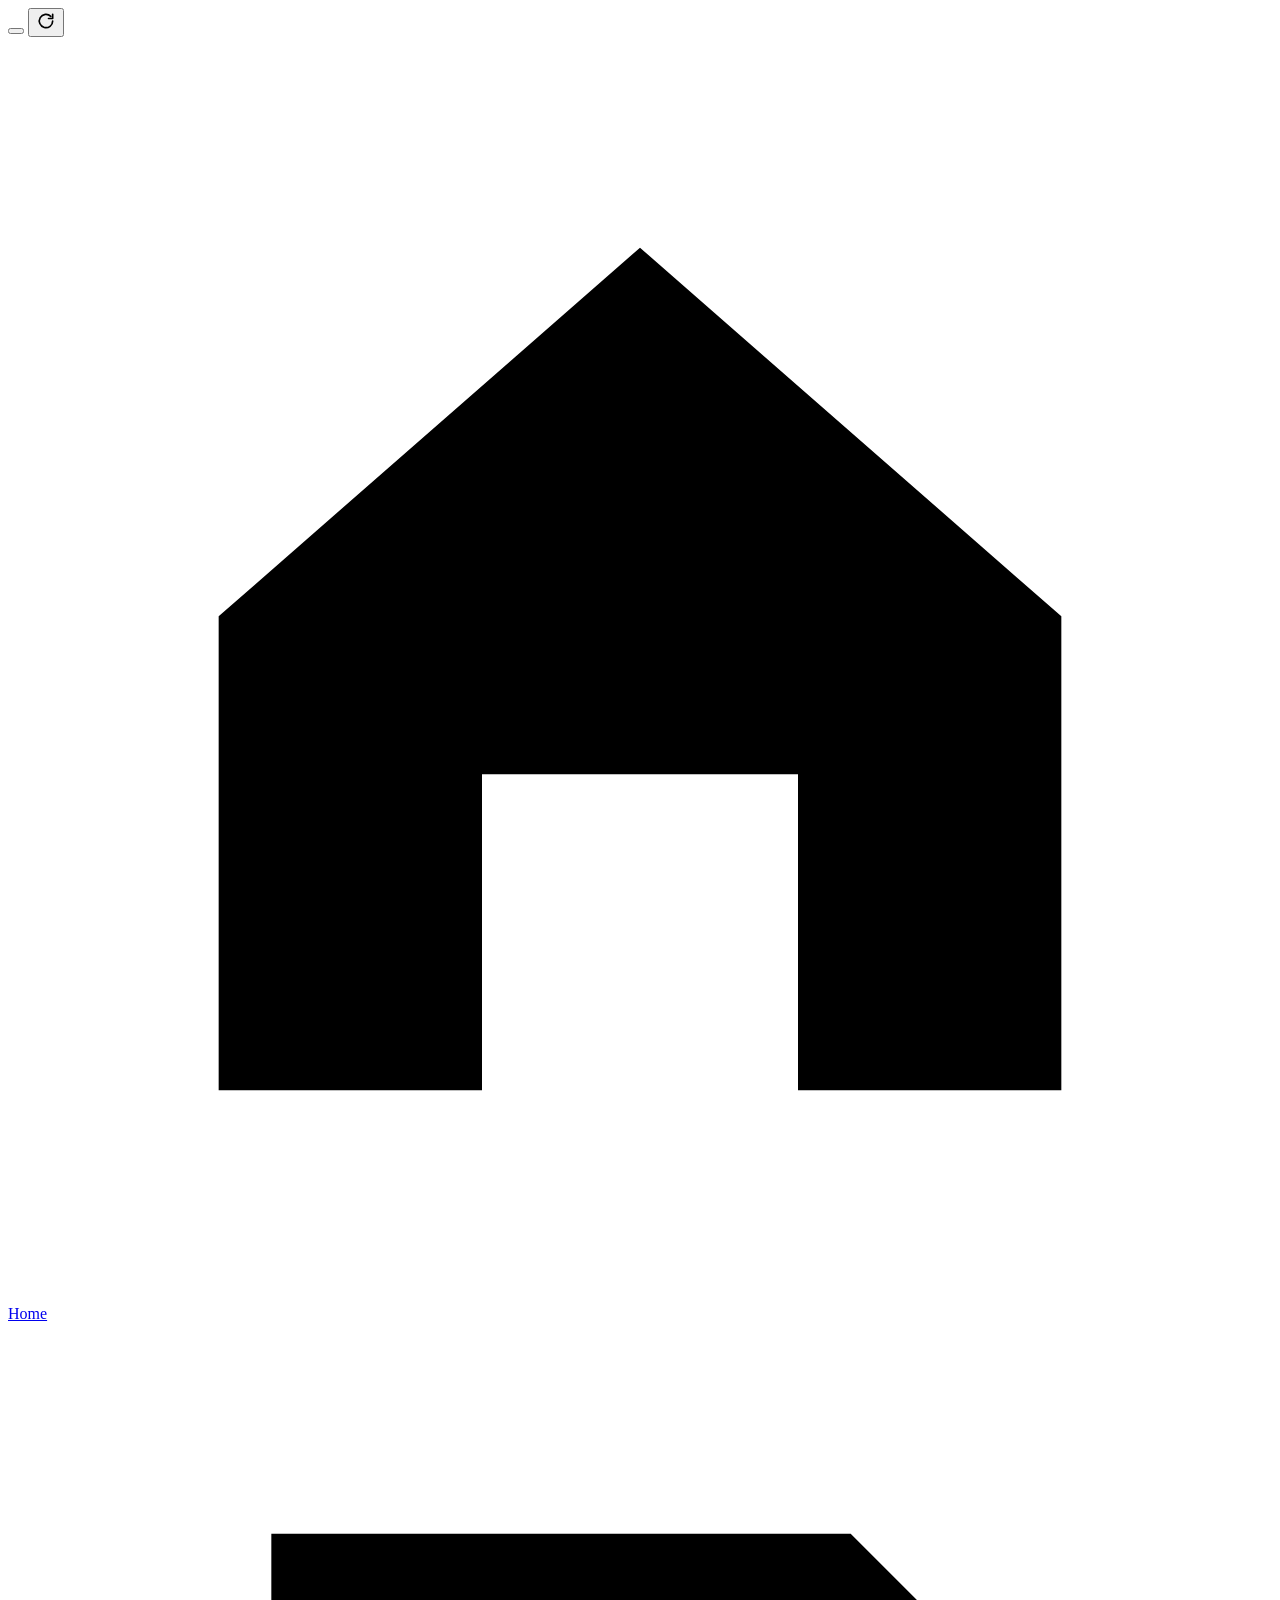
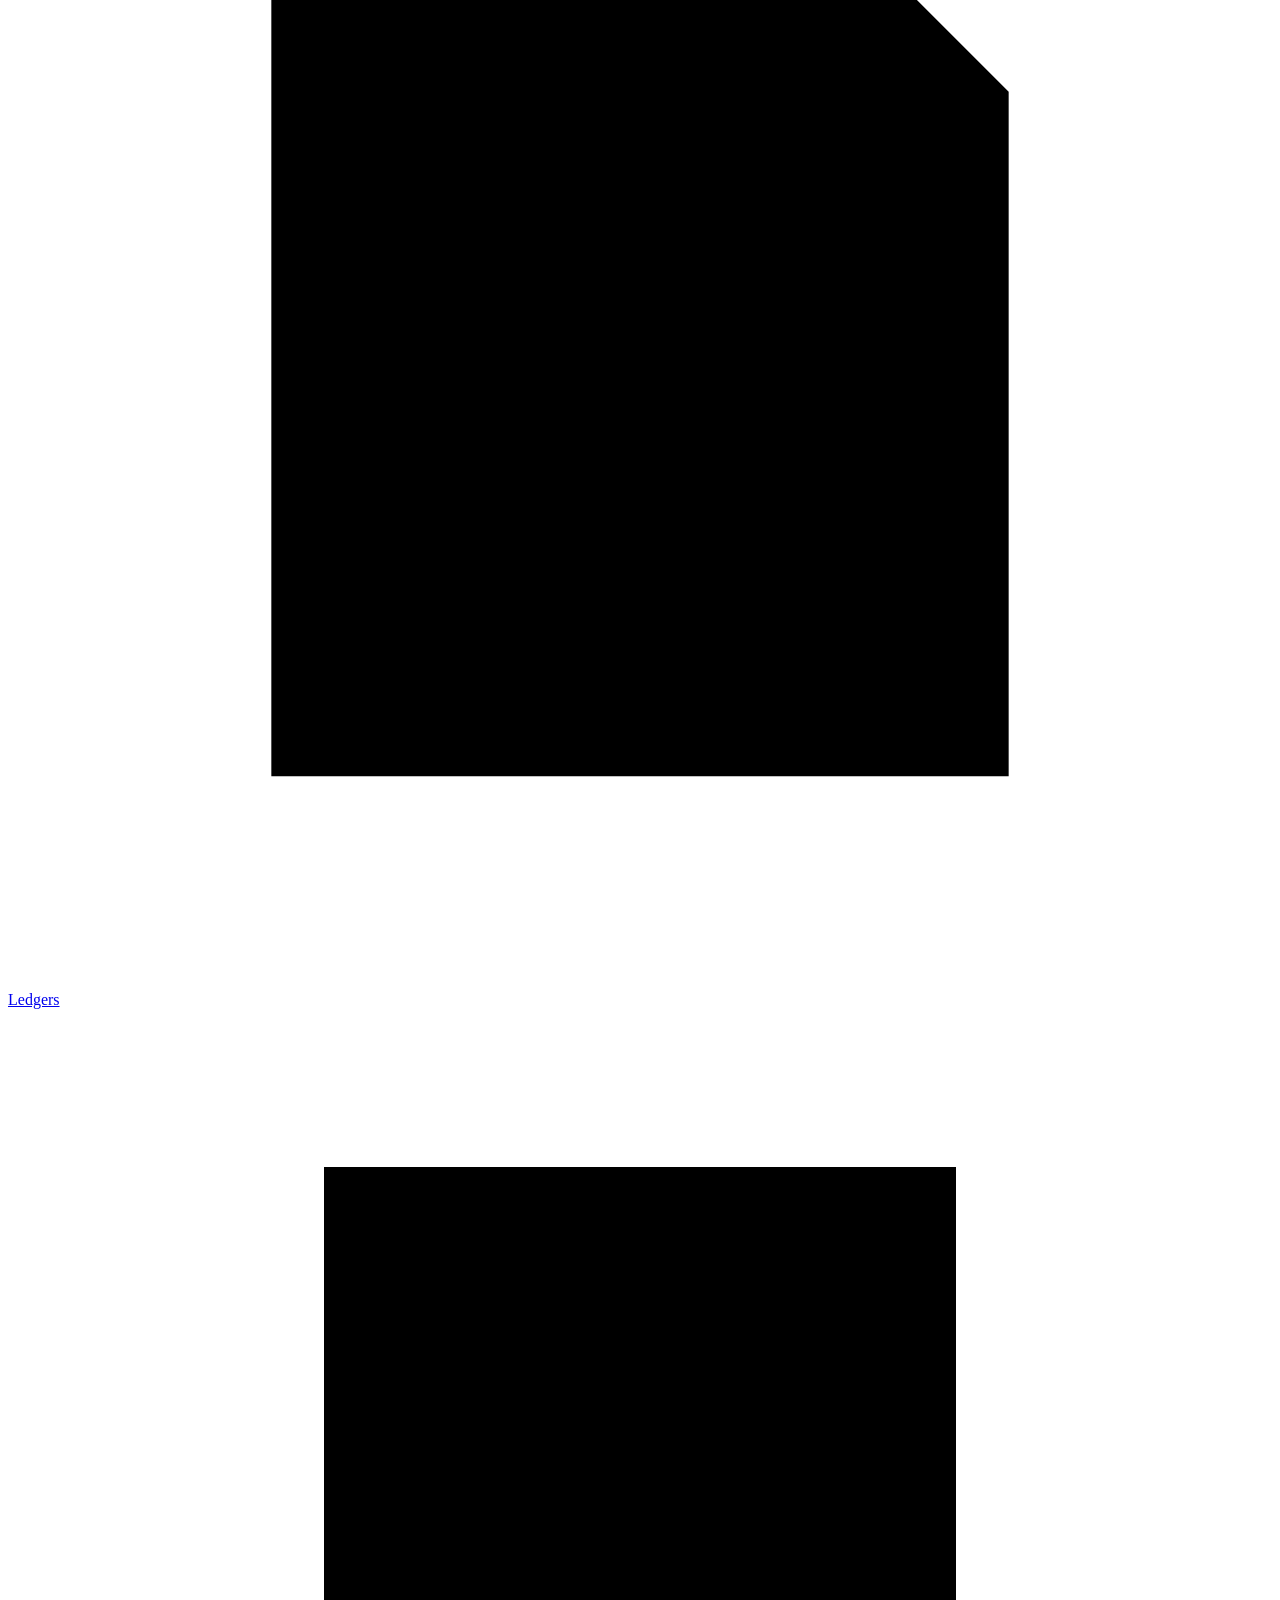
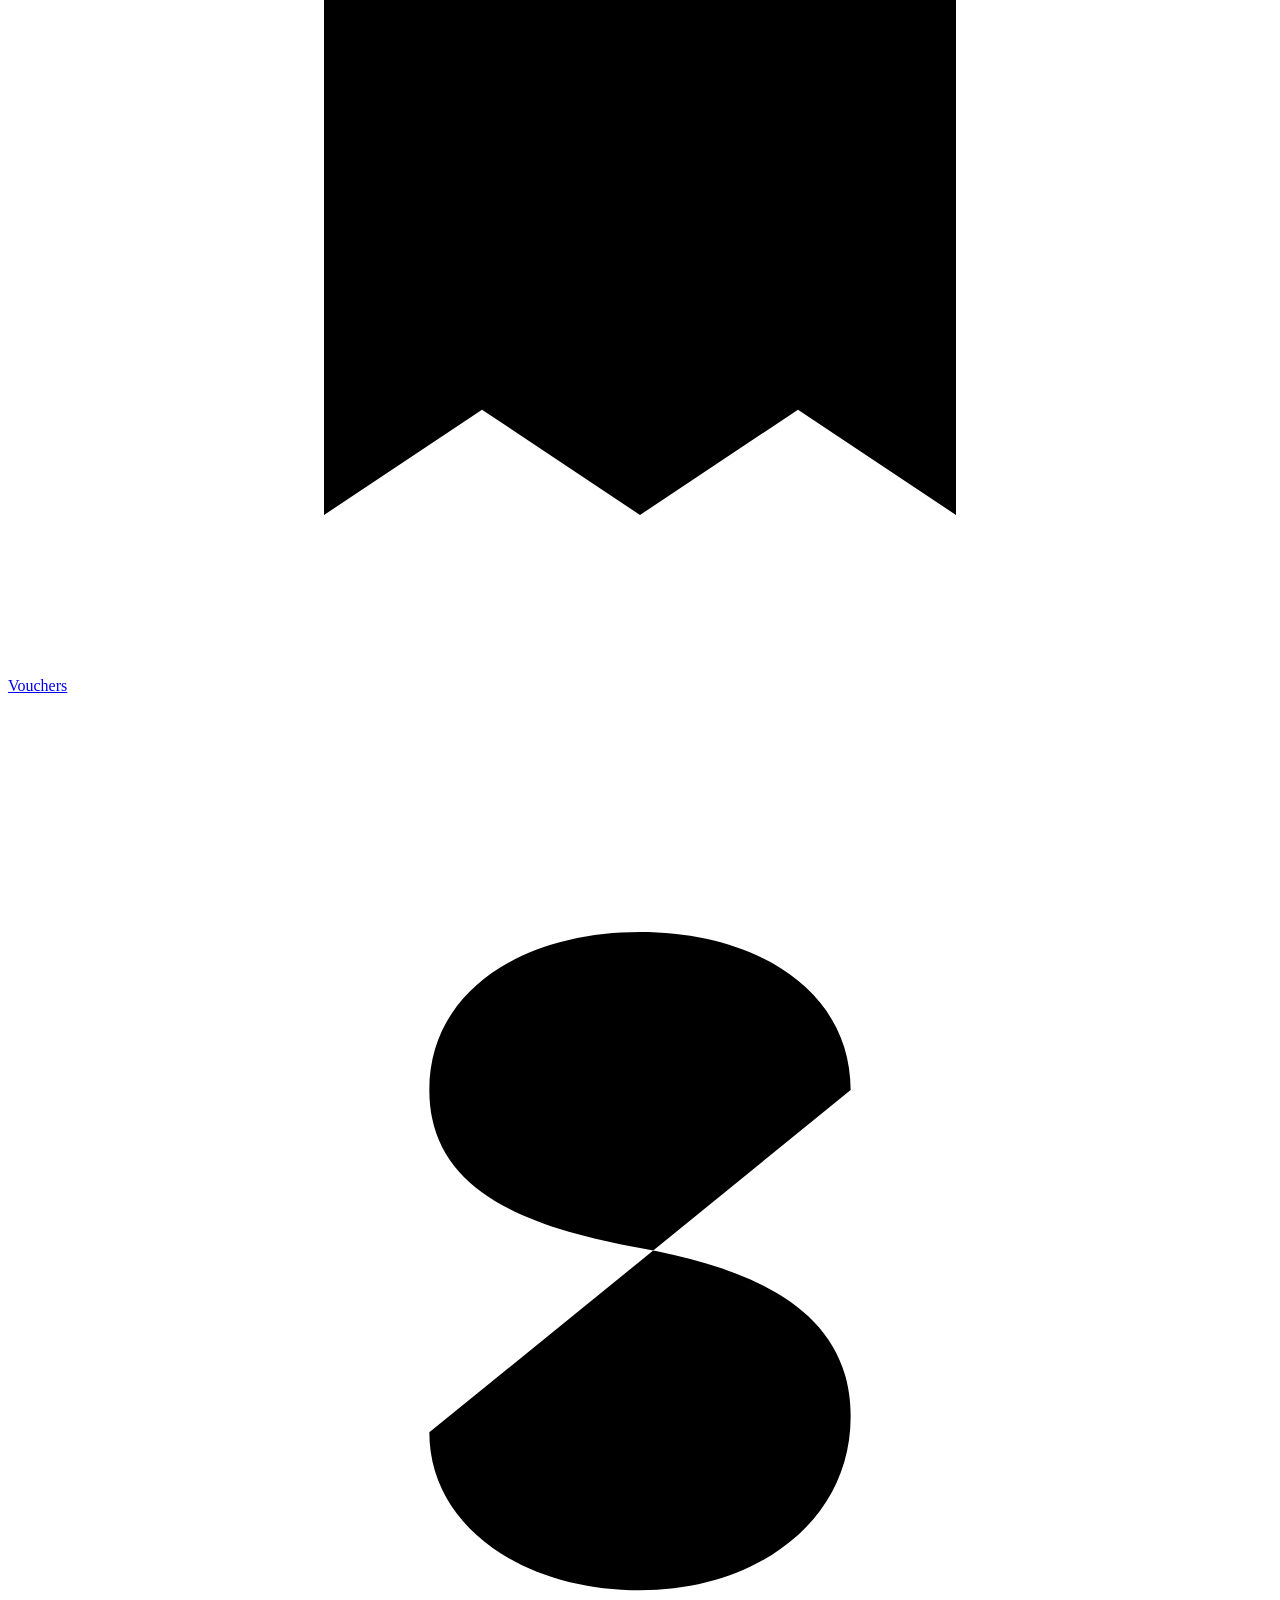
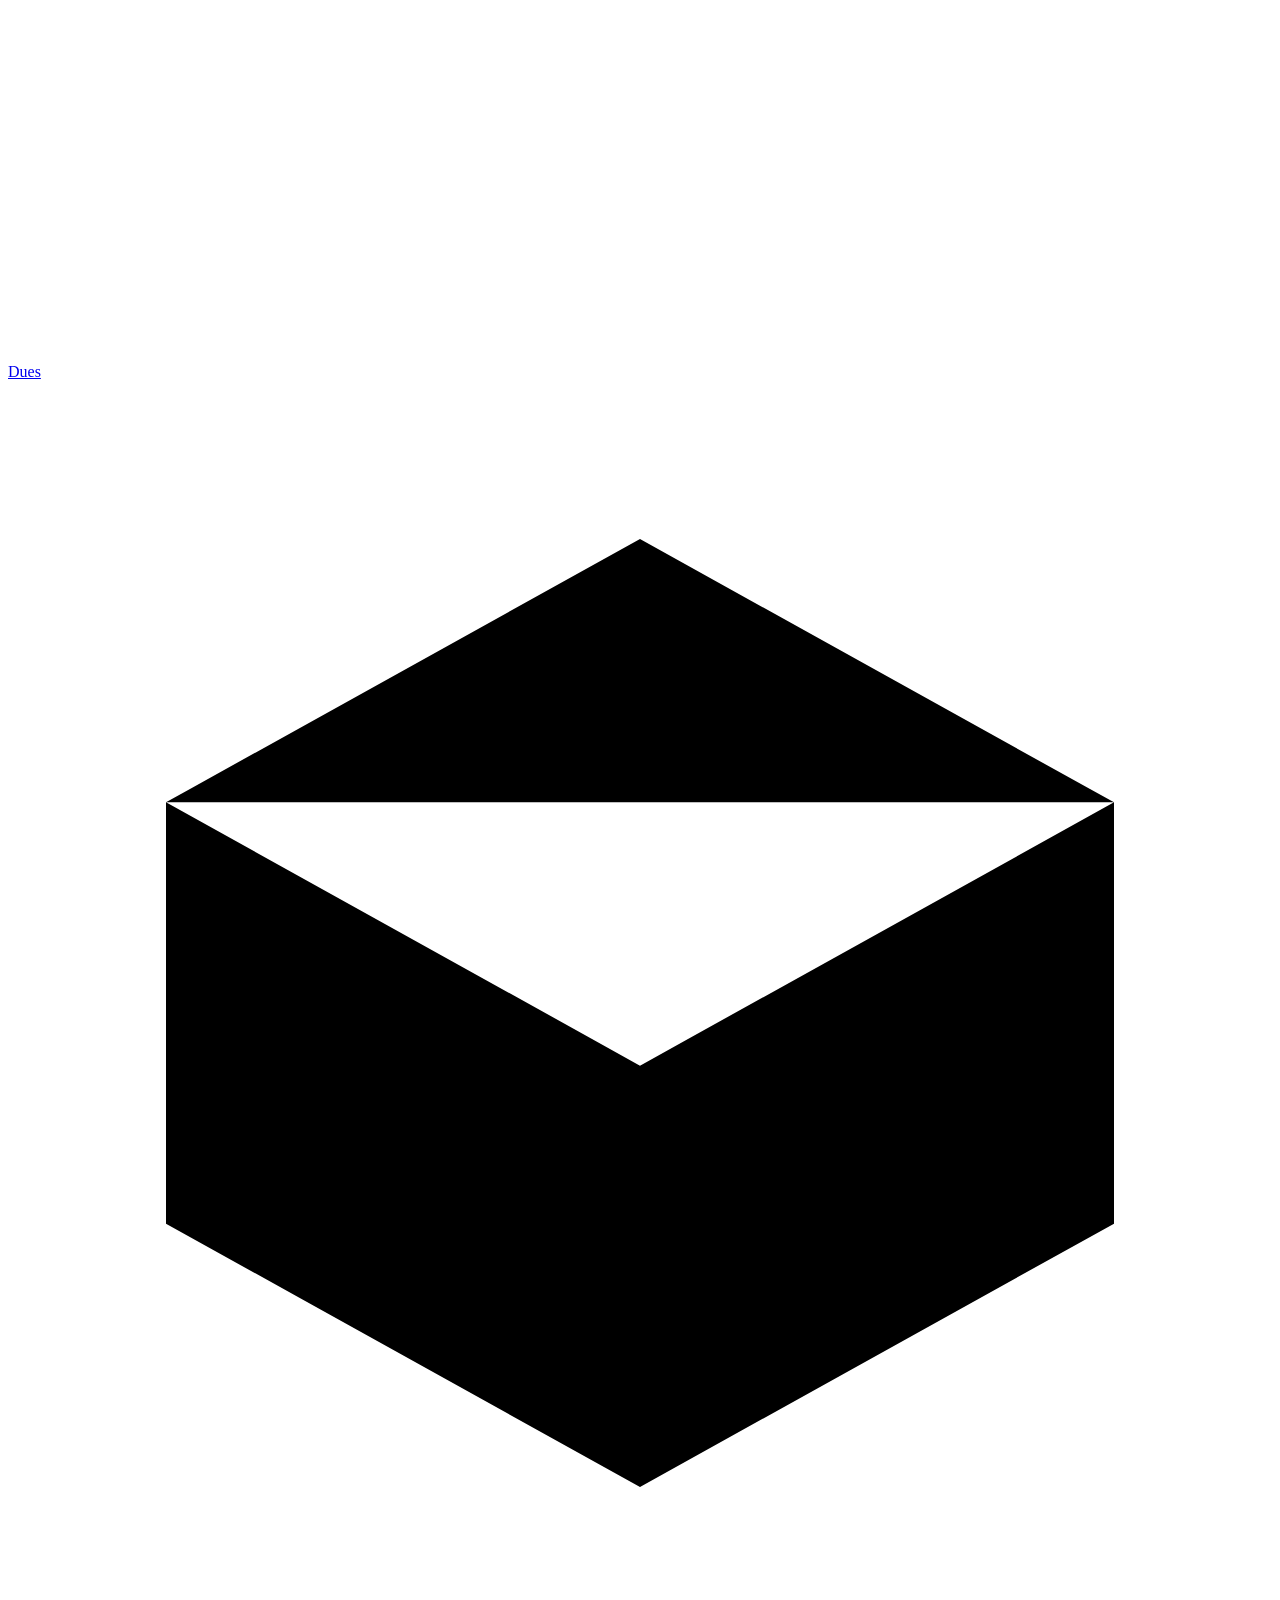
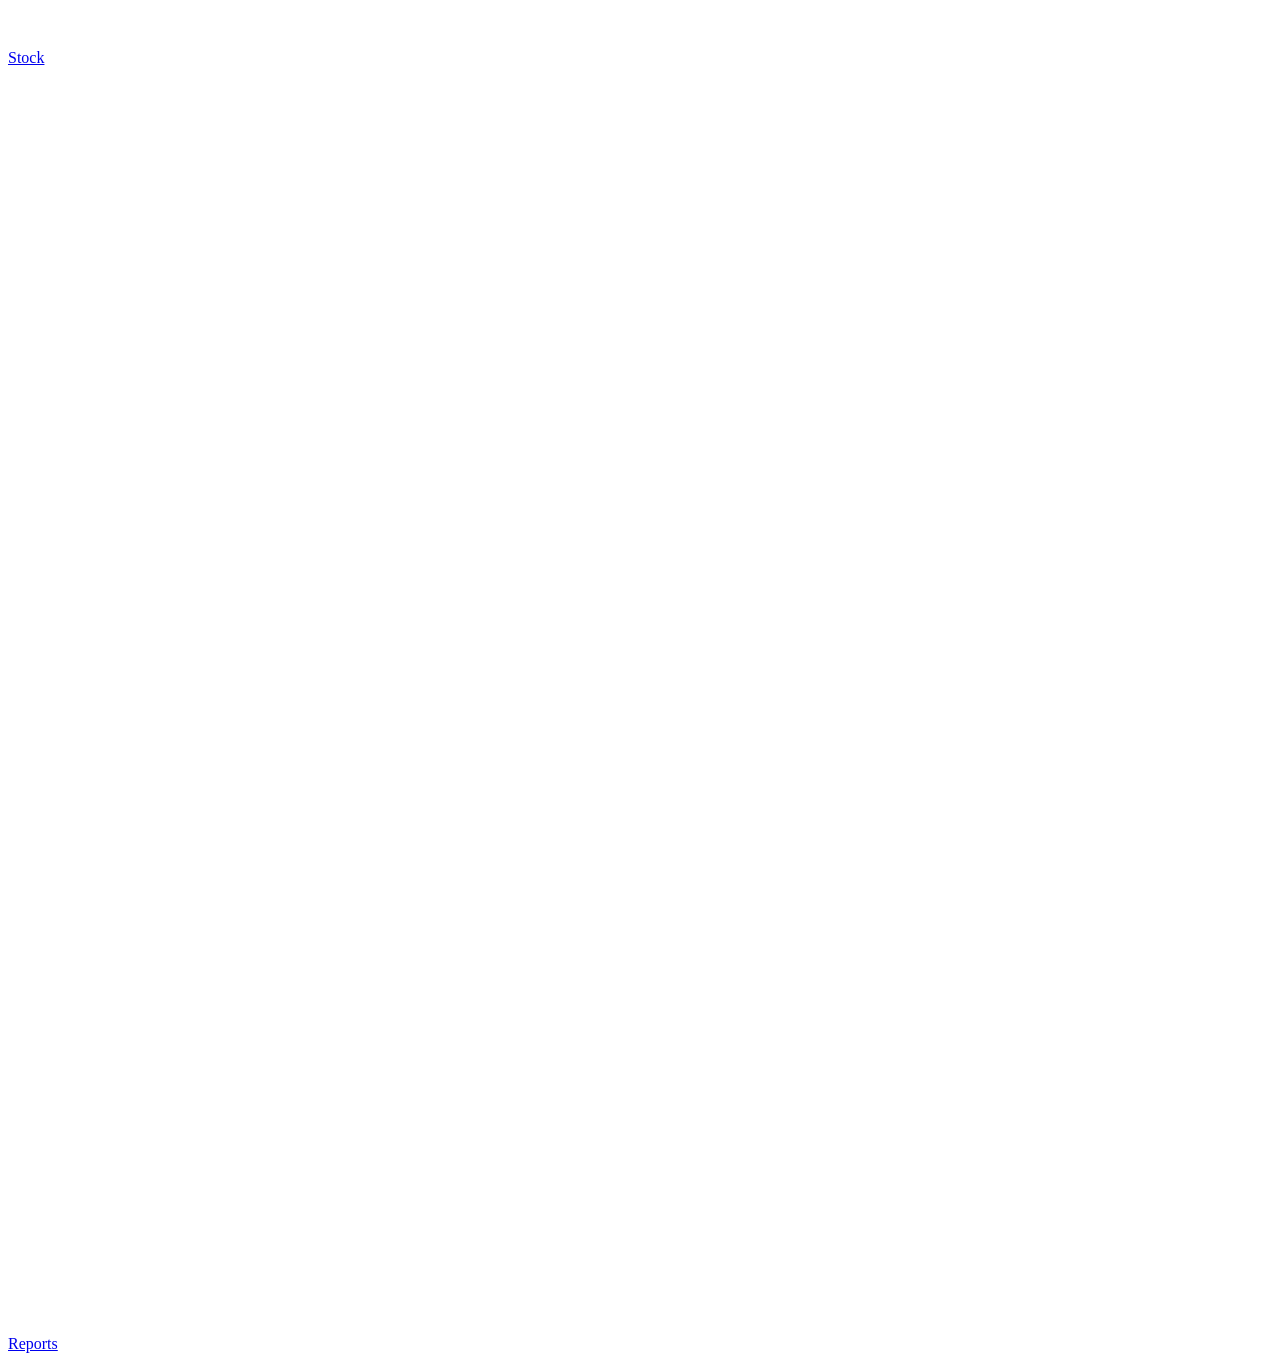
==== server/app/static/index.html @ 0db3a8bf "Bahi: Tally on your phone - server, sync agent, Unraid template Co-Authored-By: Claude Opus 5.5 <nor" ====
<!doctype html>
<html lang="en-IN">
<head>
<meta charset="utf-8">
<meta name="viewport" content="width=device-width, initial-scale=1, viewport-fit=cover">
<title>Bahi — Tally on your phone</title>
<meta name="theme-color" content="#8f1d1d">
<link rel="manifest" href="/manifest.webmanifest">
<link rel="icon" href="/icon.svg" type="image/svg+xml">
<link rel="apple-touch-icon" href="/icon-192.png">
<link rel="preconnect" href="https://fonts.googleapis.com">
<link rel="preconnect" href="https://fonts.gstatic.com" crossorigin>
<link href="https://fonts.googleapis.com/css2?family=Hanken+Grotesk:wght@400;500;600;700&family=Source+Serif+4:opsz,wght@8..60,500;8..60,600&display=swap" rel="stylesheet">
<link rel="stylesheet" href="/style.css">
</head>
<body>
<header id="cover">
  <div class="cover-row">
    <button id="back" class="icon-btn" aria-label="Back" hidden>
      <svg viewBox="0 0 24 24" width="22" height="22"><path d="M15 5l-7 7 7 7" fill="none" stroke="currentColor" stroke-width="2.2" stroke-linecap="round" stroke-linejoin="round"/></svg>
    </button>
    <button id="company" class="company" aria-label="Switch company"></button>
    <button id="refresh" class="icon-btn" aria-label="Refresh">
      <svg viewBox="0 0 24 24" width="20" height="20"><path d="M20 12a8 8 0 1 1-2.3-5.6M20 4v5h-5" fill="none" stroke="currentColor" stroke-width="2" stroke-linecap="round" stroke-linejoin="round"/></svg>
    </button>
  </div>
  <div id="status" class="status"></div>
</header>
<div id="offline" class="offline" hidden>No connection to the server. Showing the copy saved on this phone.</div>
<main id="view" tabindex="-1"></main>
<nav id="tabs" aria-label="Sections">
  <a href="#/" data-tab="home"><svg viewBox="0 0 24 24"><path d="M4 11l8-7 8 7v9h-5v-6H9v6H4z"/></svg>Home</a>
  <a href="#/parties" data-tab="parties"><svg viewBox="0 0 24 24"><path d="M5 4h11l3 3v13H5z M9 9h7 M9 13h7 M9 17h4"/></svg>Ledgers</a>
  <a href="#/vouchers" data-tab="vouchers"><svg viewBox="0 0 24 24"><path d="M6 3h12v18l-3-2-3 2-3-2-3 2z M9 8h6 M9 12h6 M9 16h3"/></svg>Vouchers</a>
  <a href="#/dues" data-tab="dues"><svg viewBox="0 0 24 24"><path d="M12 3v18 M16 7.5c0-1.9-1.8-3-4-3s-4 1.1-4 3 1.8 2.6 4 3 4 1.2 4 3.2-1.8 3.3-4 3.3-4-1.2-4-3"/></svg>Dues</a>
  <a href="#/stock" data-tab="stock"><svg viewBox="0 0 24 24"><path d="M3 8l9-5 9 5-9 5z M3 8v8l9 5 9-5V8 M12 13v8"/></svg>Stock</a>
  <a href="#/reports" data-tab="reports"><svg viewBox="0 0 24 24"><path d="M5 20V10 M10 20V4 M15 20v-7 M20 20V8"/></svg>Reports</a>
</nav>
<dialog id="sheet"></dialog>
<script src="/app.js"></script>
</body>
</html>
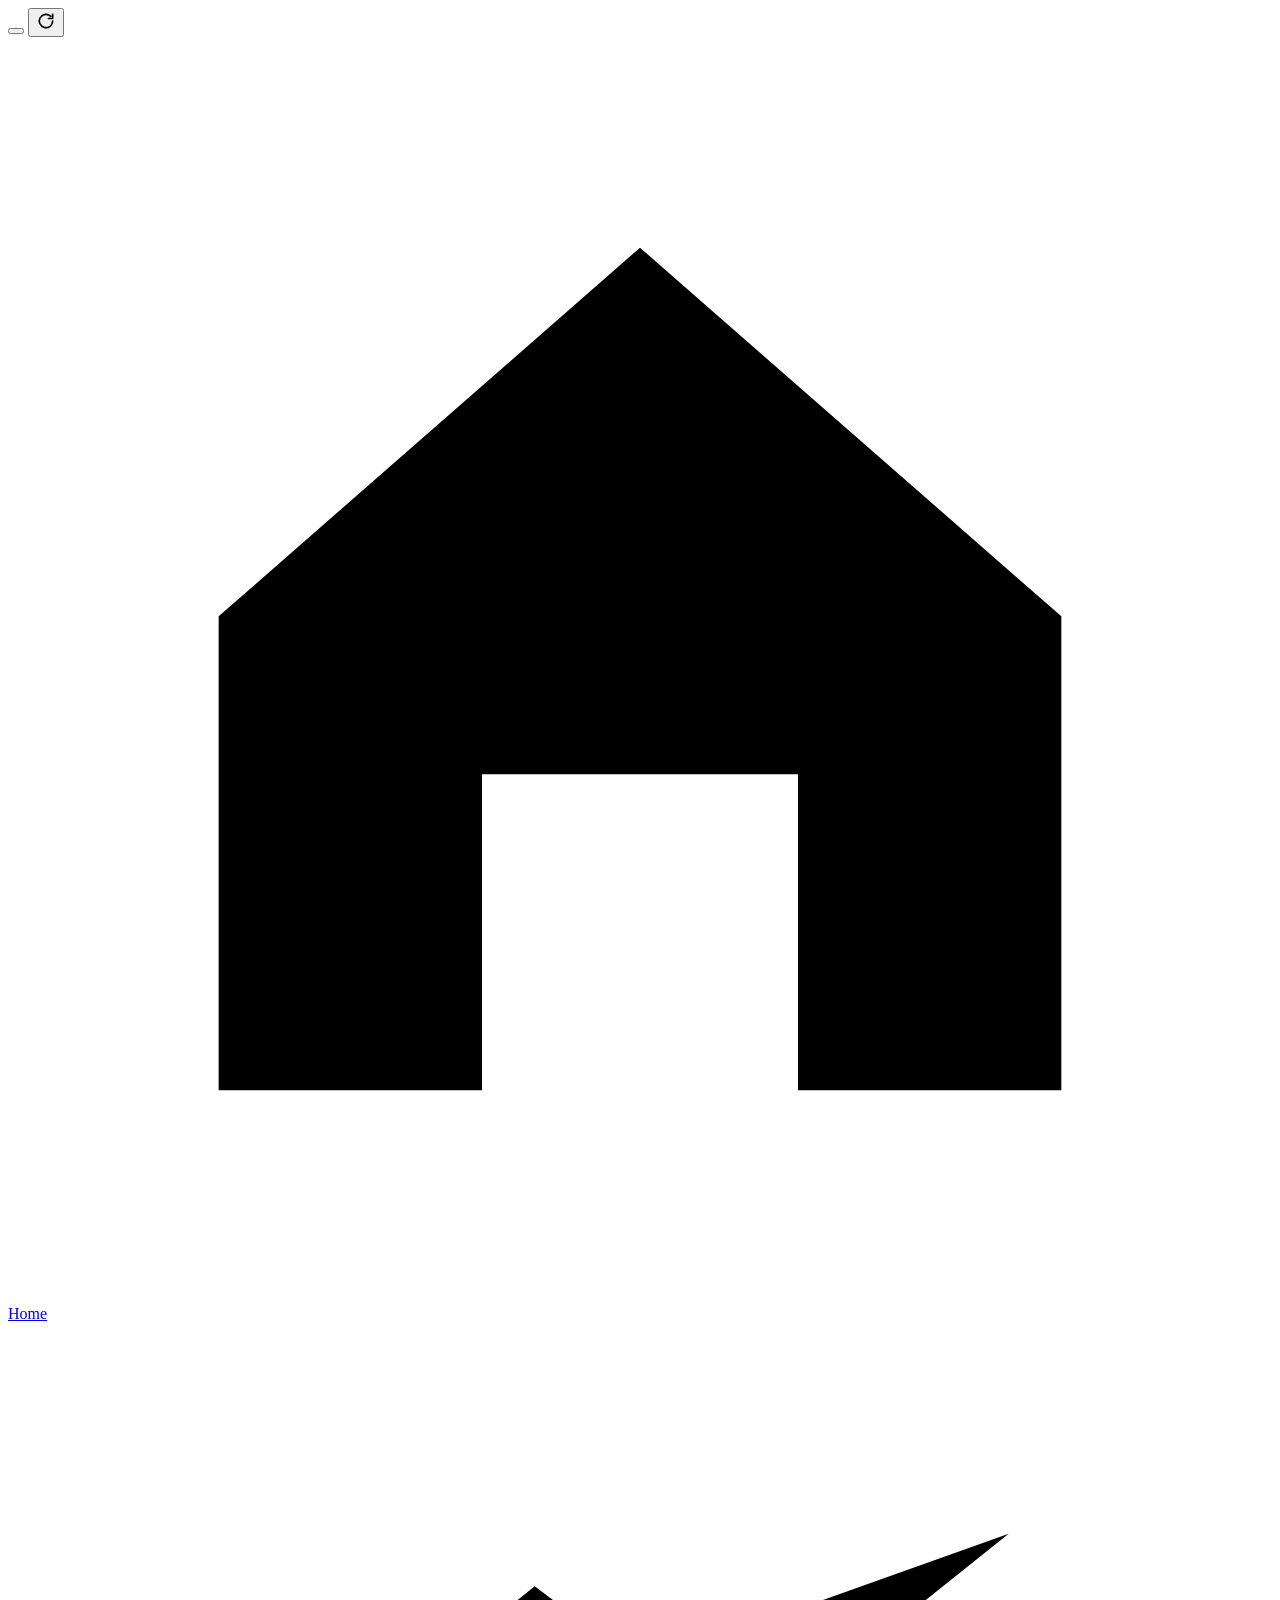
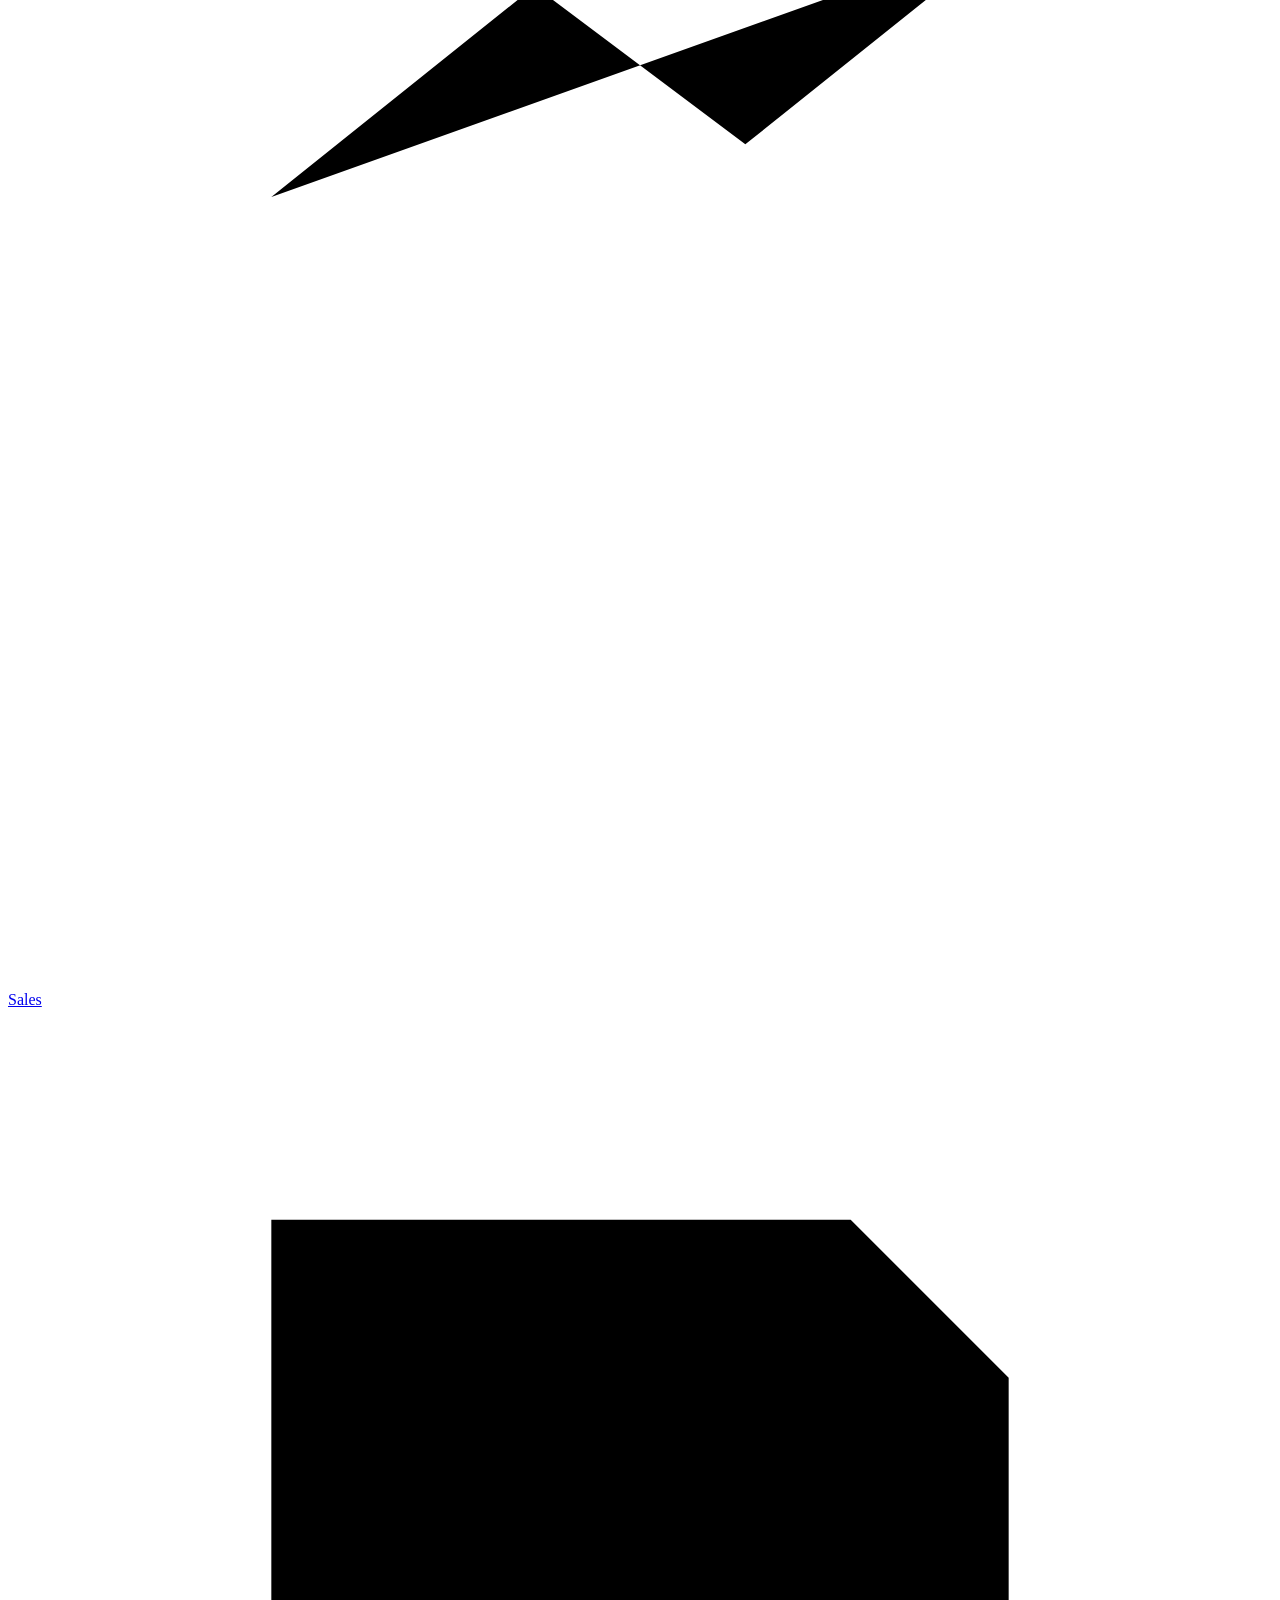
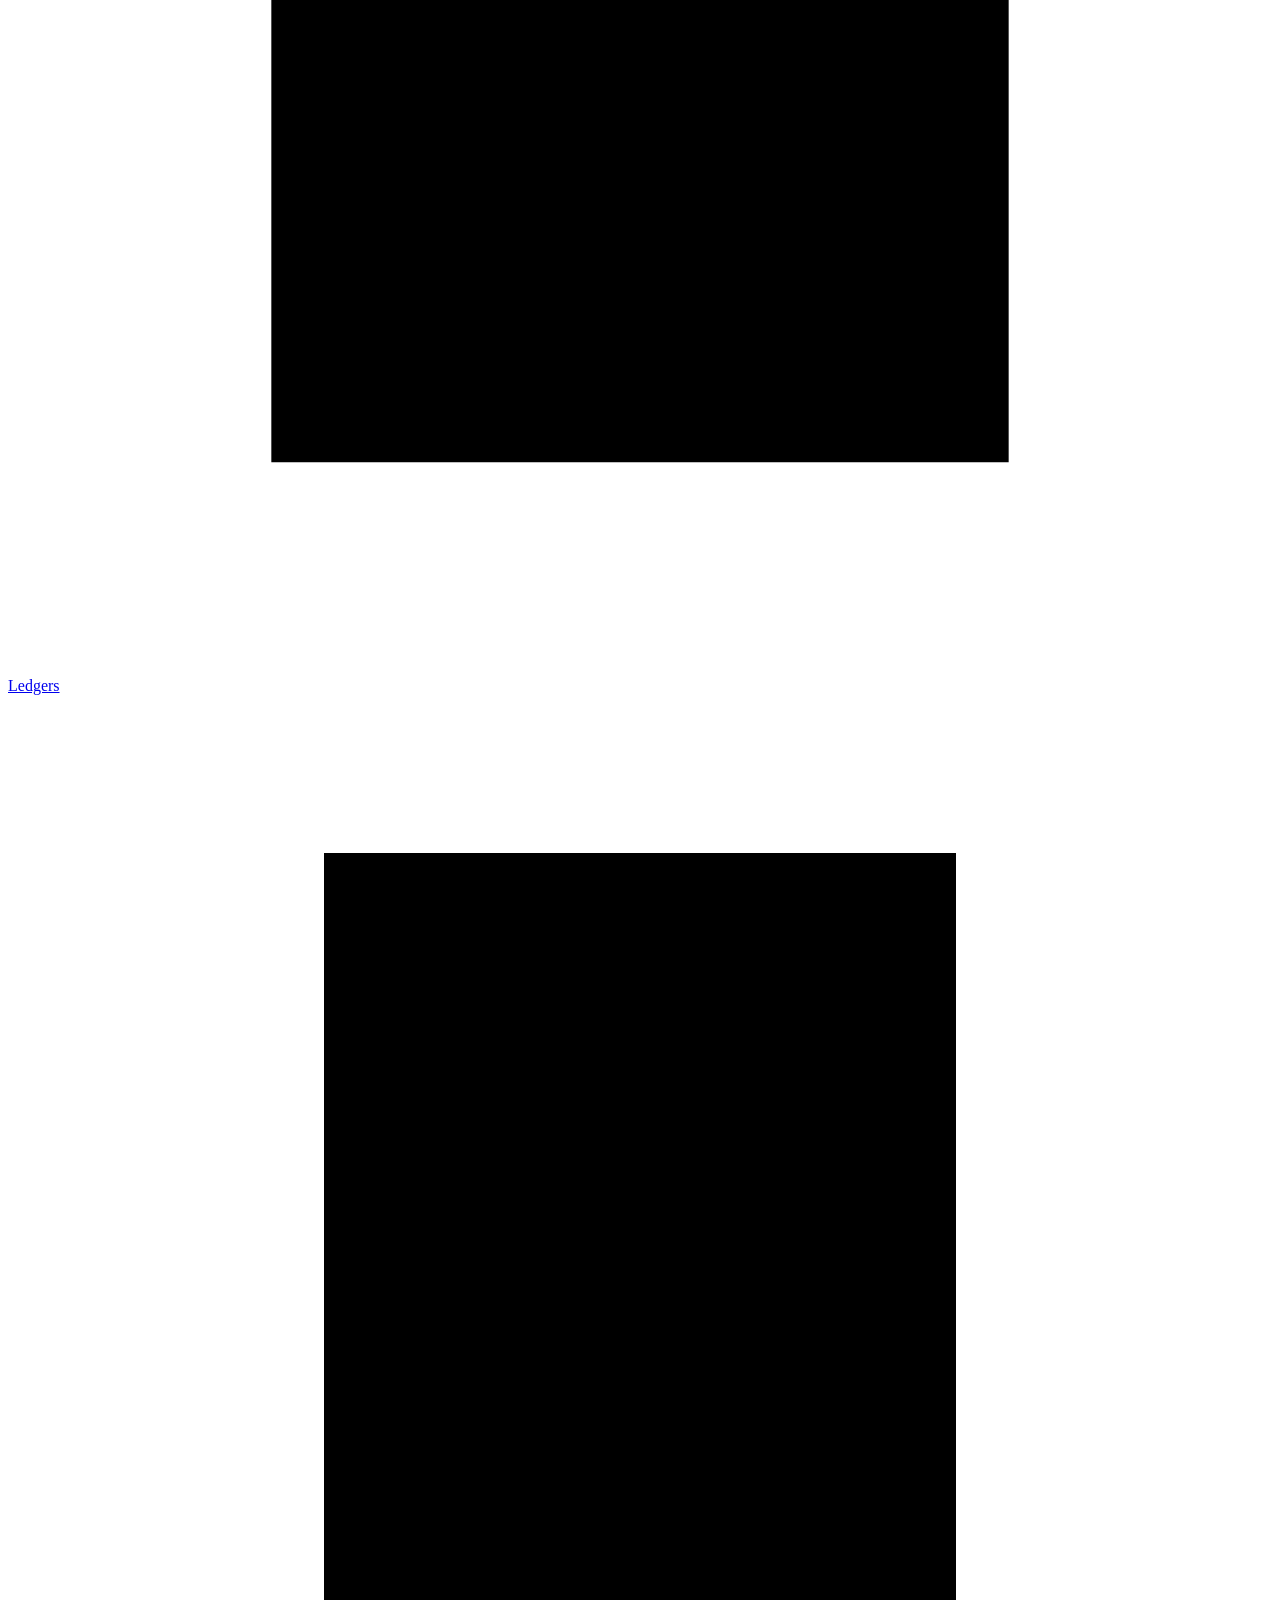
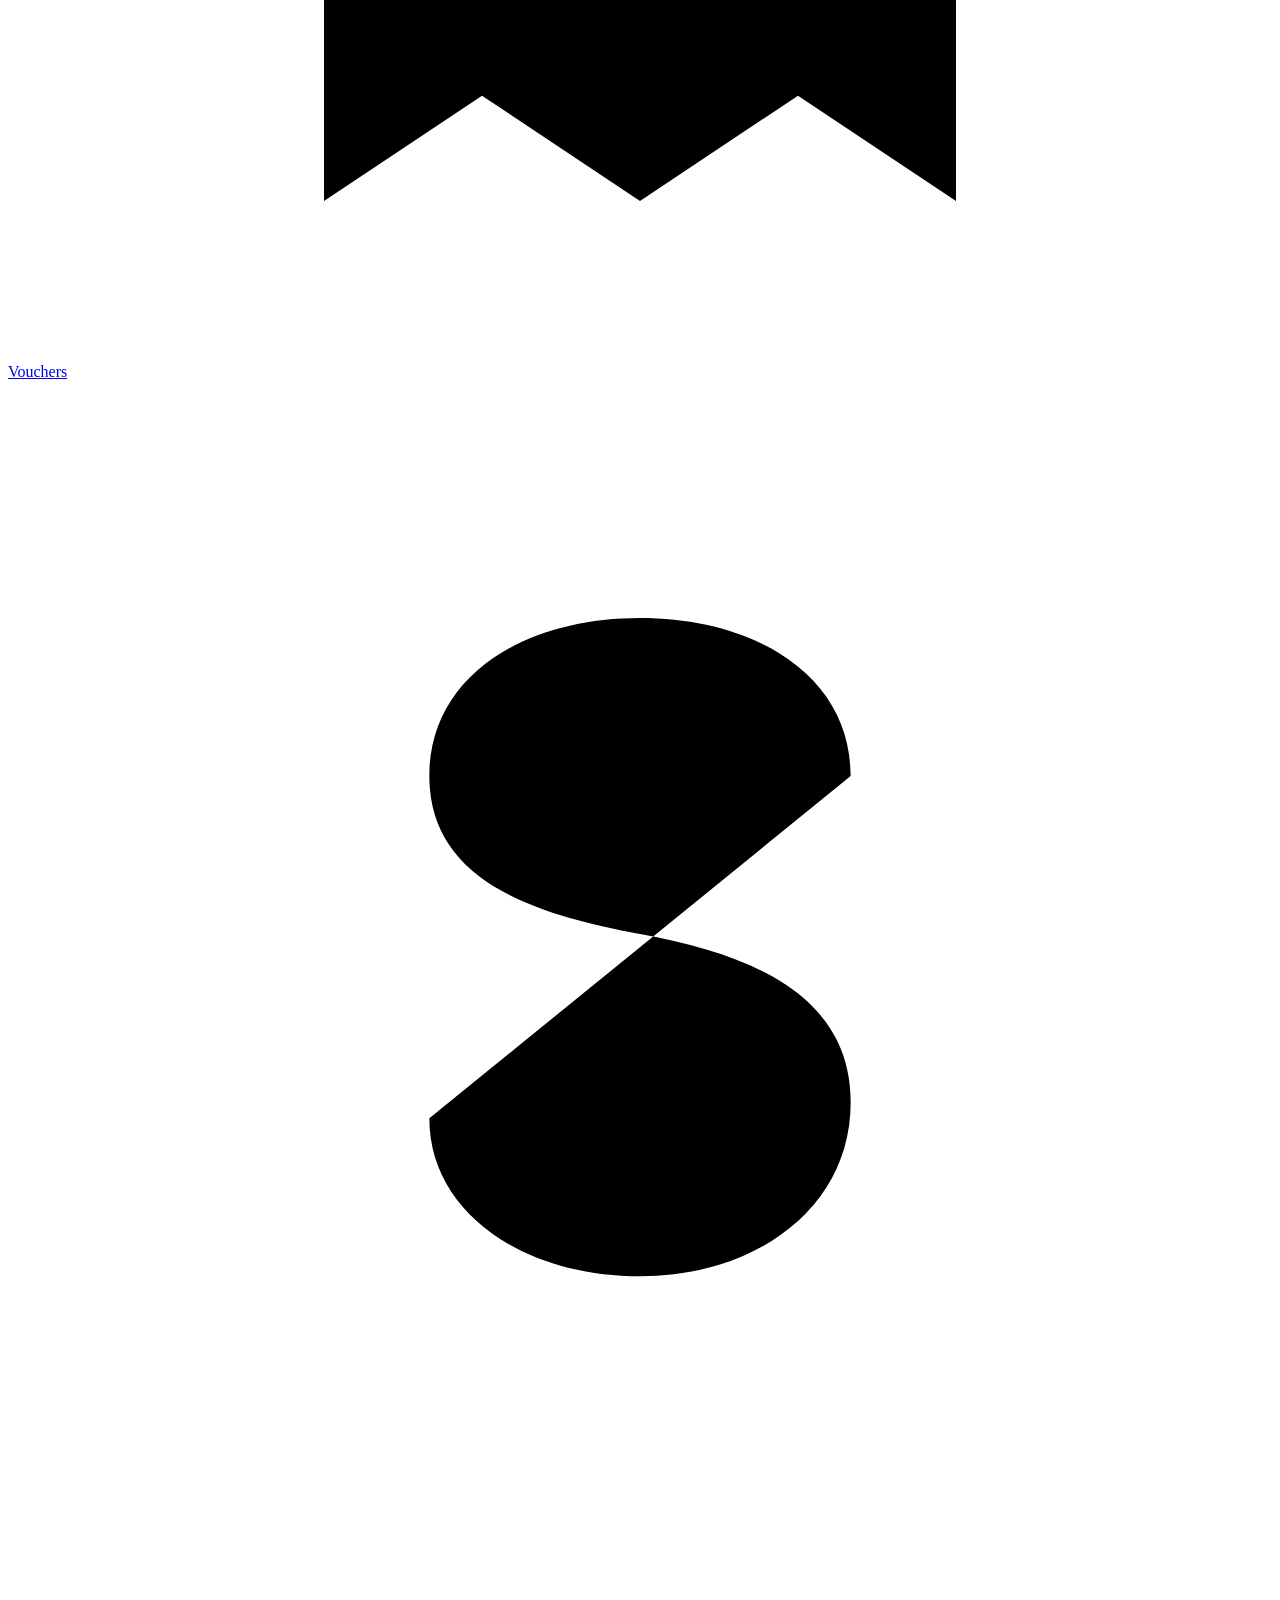
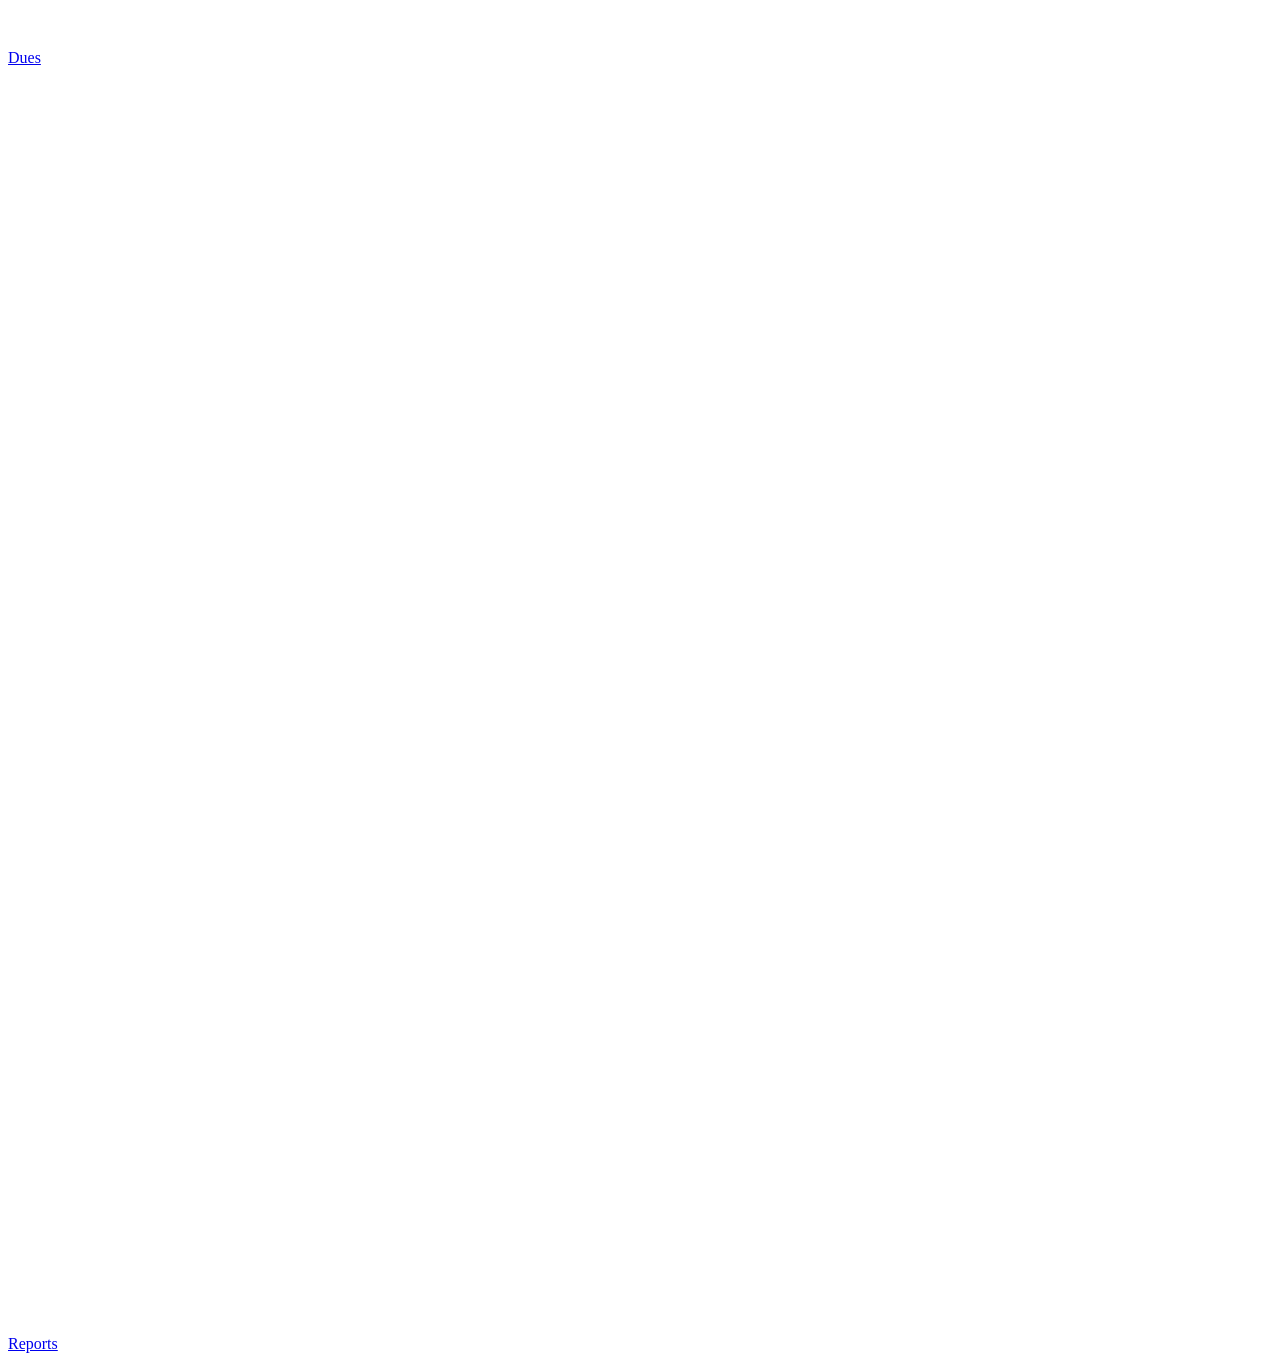
==== commit d3fd0a9a: "Sales by day tab; sort ledgers and statements by date or amount Co-Authored-By: Claude Opus 5.5 <nor" ====
--- a/server/app/static/index.html
+++ b/server/app/static/index.html
@@ -30,10 +30,10 @@
 <main id="view" tabindex="-1"></main>
 <nav id="tabs" aria-label="Sections">
   <a href="#/" data-tab="home"><svg viewBox="0 0 24 24"><path d="M4 11l8-7 8 7v9h-5v-6H9v6H4z"/></svg>Home</a>
+  <a href="#/sales" data-tab="sales"><svg viewBox="0 0 24 24"><path d="M4 20h16 M7 16v-5 M12 16V7 M17 16v-8 M5 9l5-4 4 3 5-4"/></svg>Sales</a>
   <a href="#/parties" data-tab="parties"><svg viewBox="0 0 24 24"><path d="M5 4h11l3 3v13H5z M9 9h7 M9 13h7 M9 17h4"/></svg>Ledgers</a>
   <a href="#/vouchers" data-tab="vouchers"><svg viewBox="0 0 24 24"><path d="M6 3h12v18l-3-2-3 2-3-2-3 2z M9 8h6 M9 12h6 M9 16h3"/></svg>Vouchers</a>
   <a href="#/dues" data-tab="dues"><svg viewBox="0 0 24 24"><path d="M12 3v18 M16 7.5c0-1.9-1.8-3-4-3s-4 1.1-4 3 1.8 2.6 4 3 4 1.2 4 3.2-1.8 3.3-4 3.3-4-1.2-4-3"/></svg>Dues</a>
-  <a href="#/stock" data-tab="stock"><svg viewBox="0 0 24 24"><path d="M3 8l9-5 9 5-9 5z M3 8v8l9 5 9-5V8 M12 13v8"/></svg>Stock</a>
   <a href="#/reports" data-tab="reports"><svg viewBox="0 0 24 24"><path d="M5 20V10 M10 20V4 M15 20v-7 M20 20V8"/></svg>Reports</a>
 </nav>
 <dialog id="sheet"></dialog>
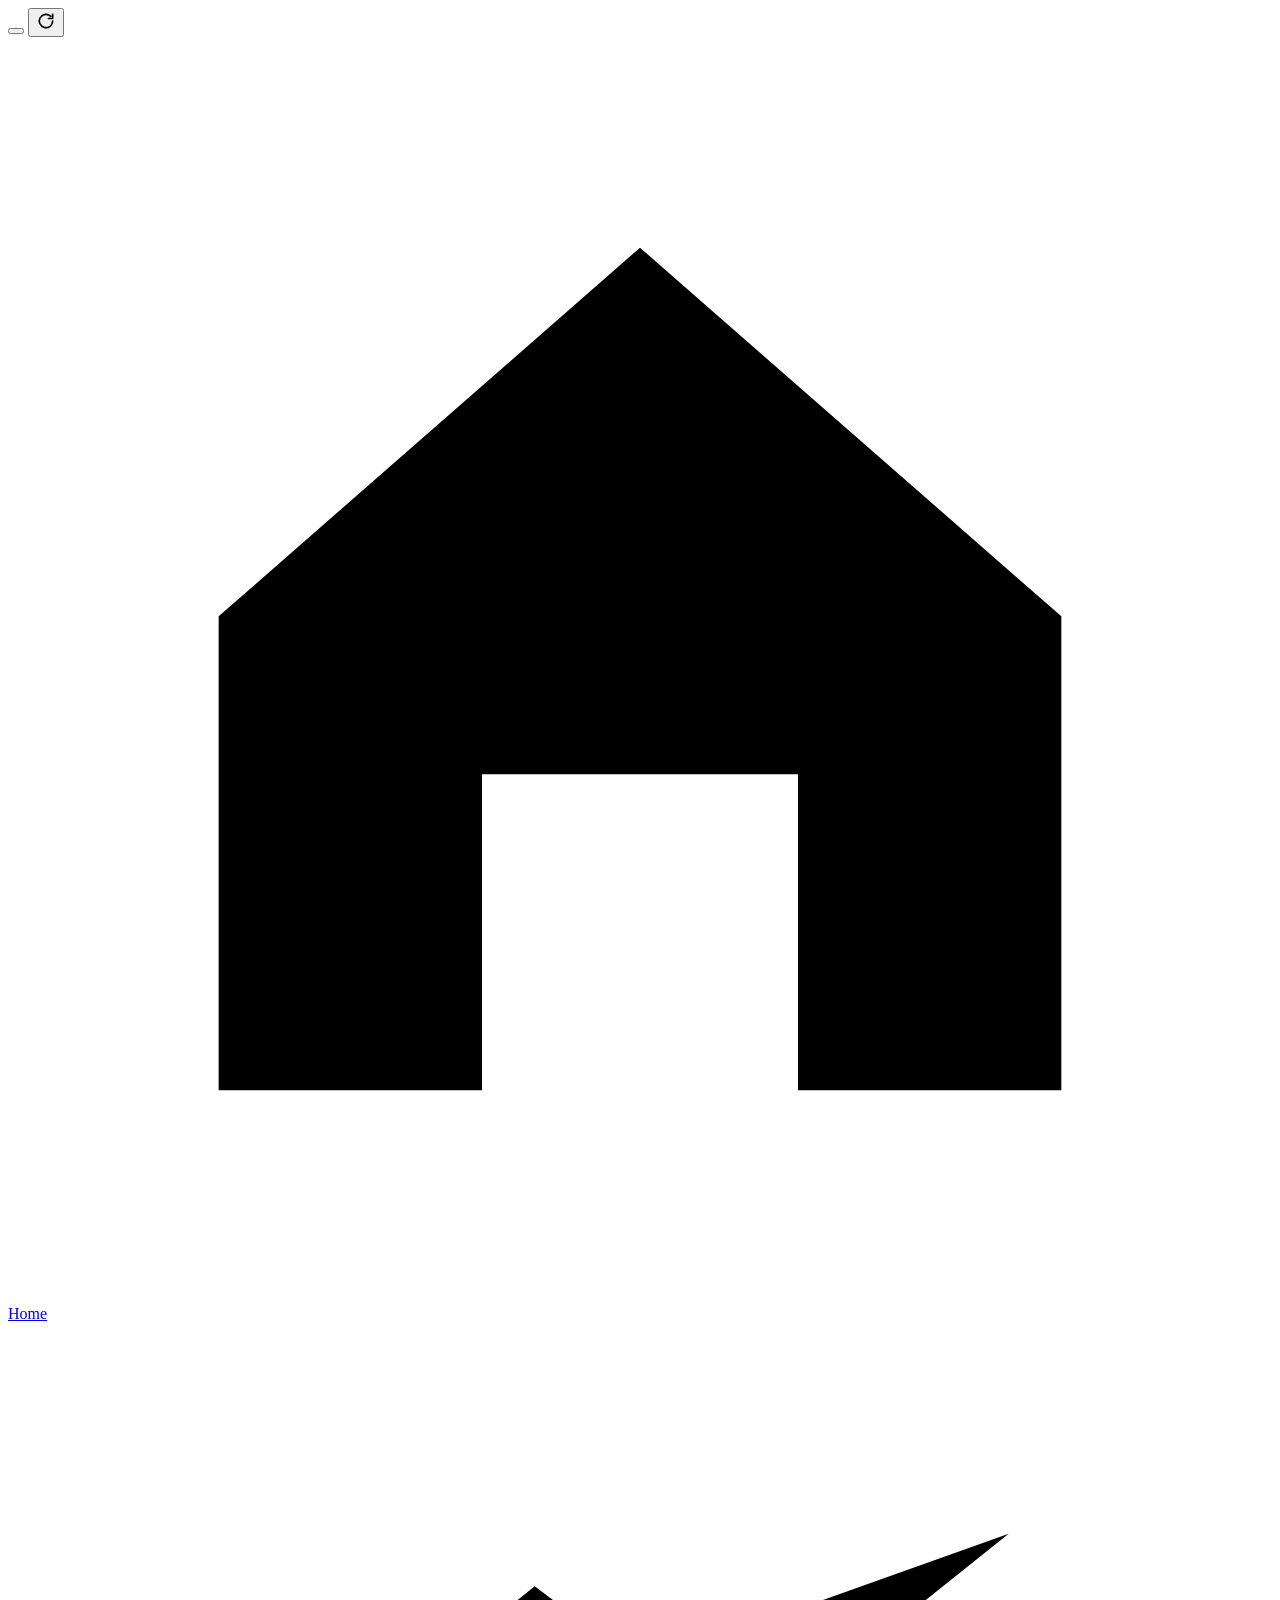
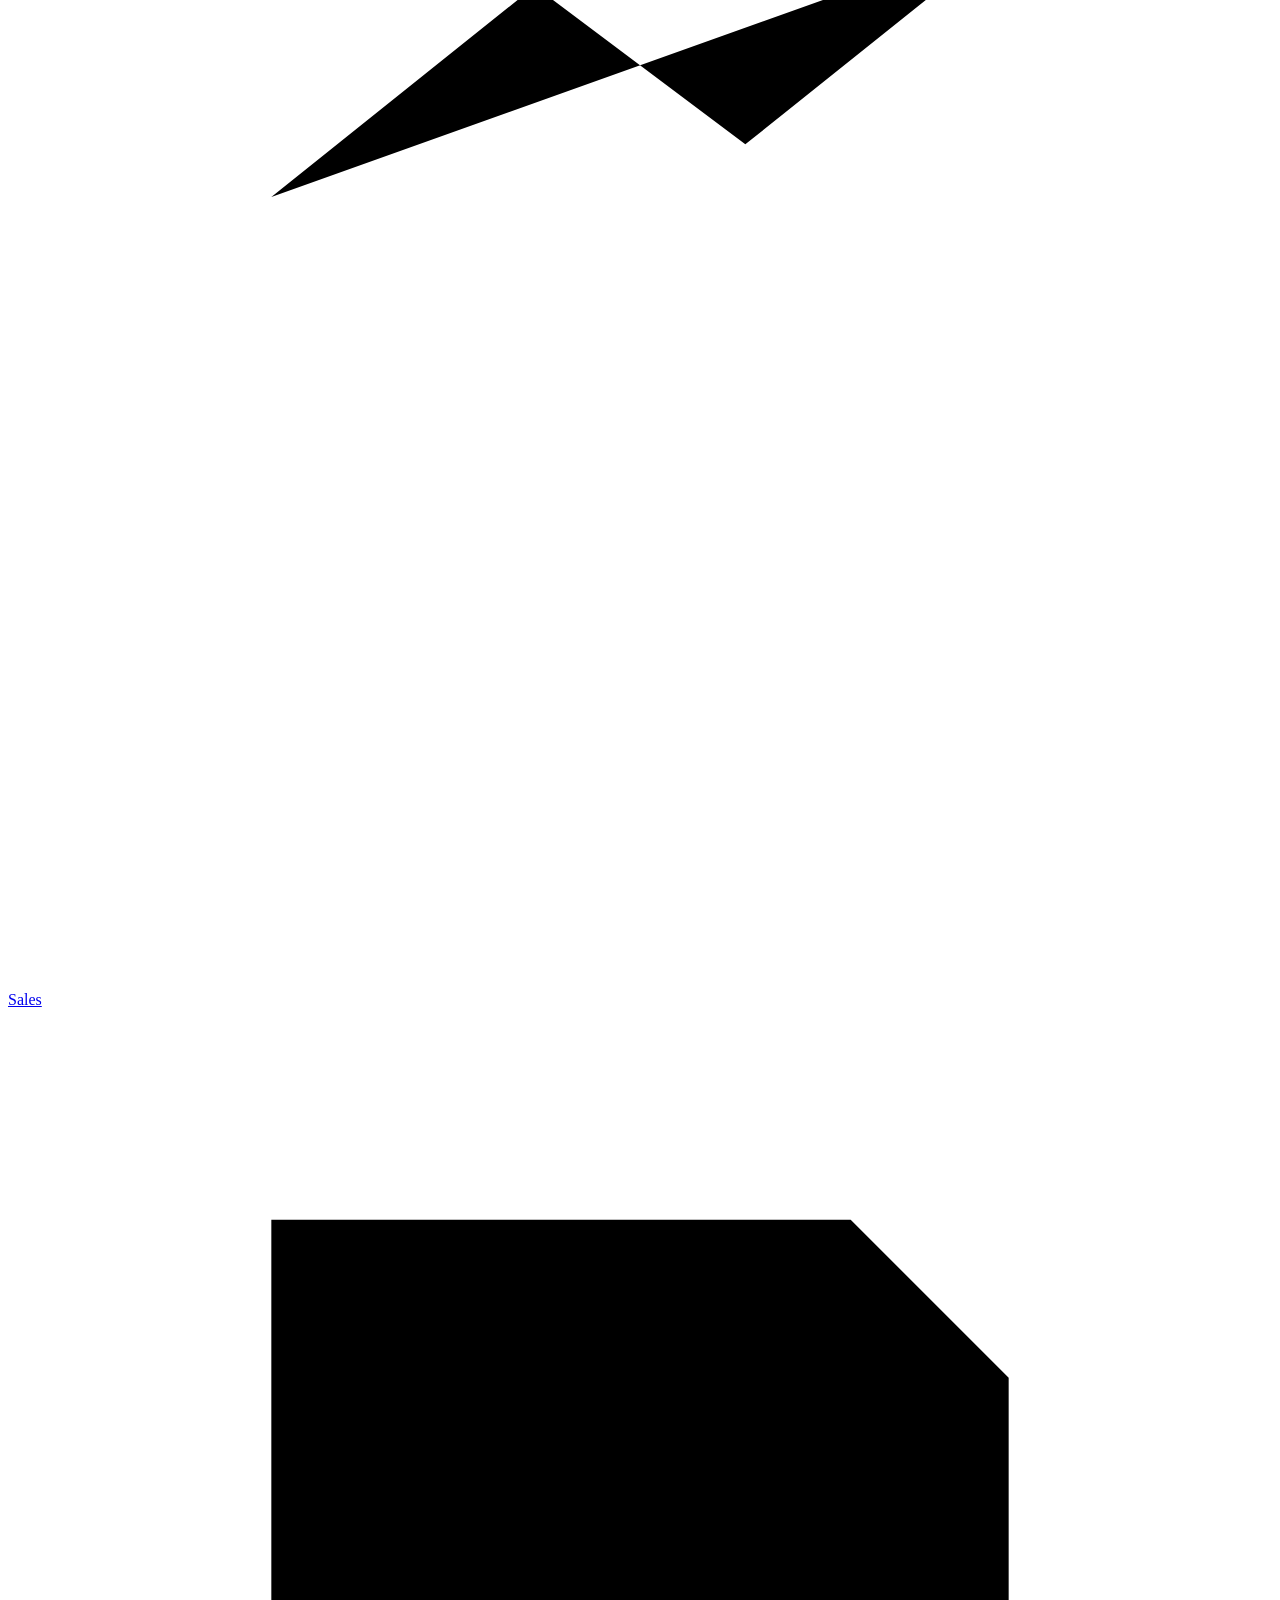
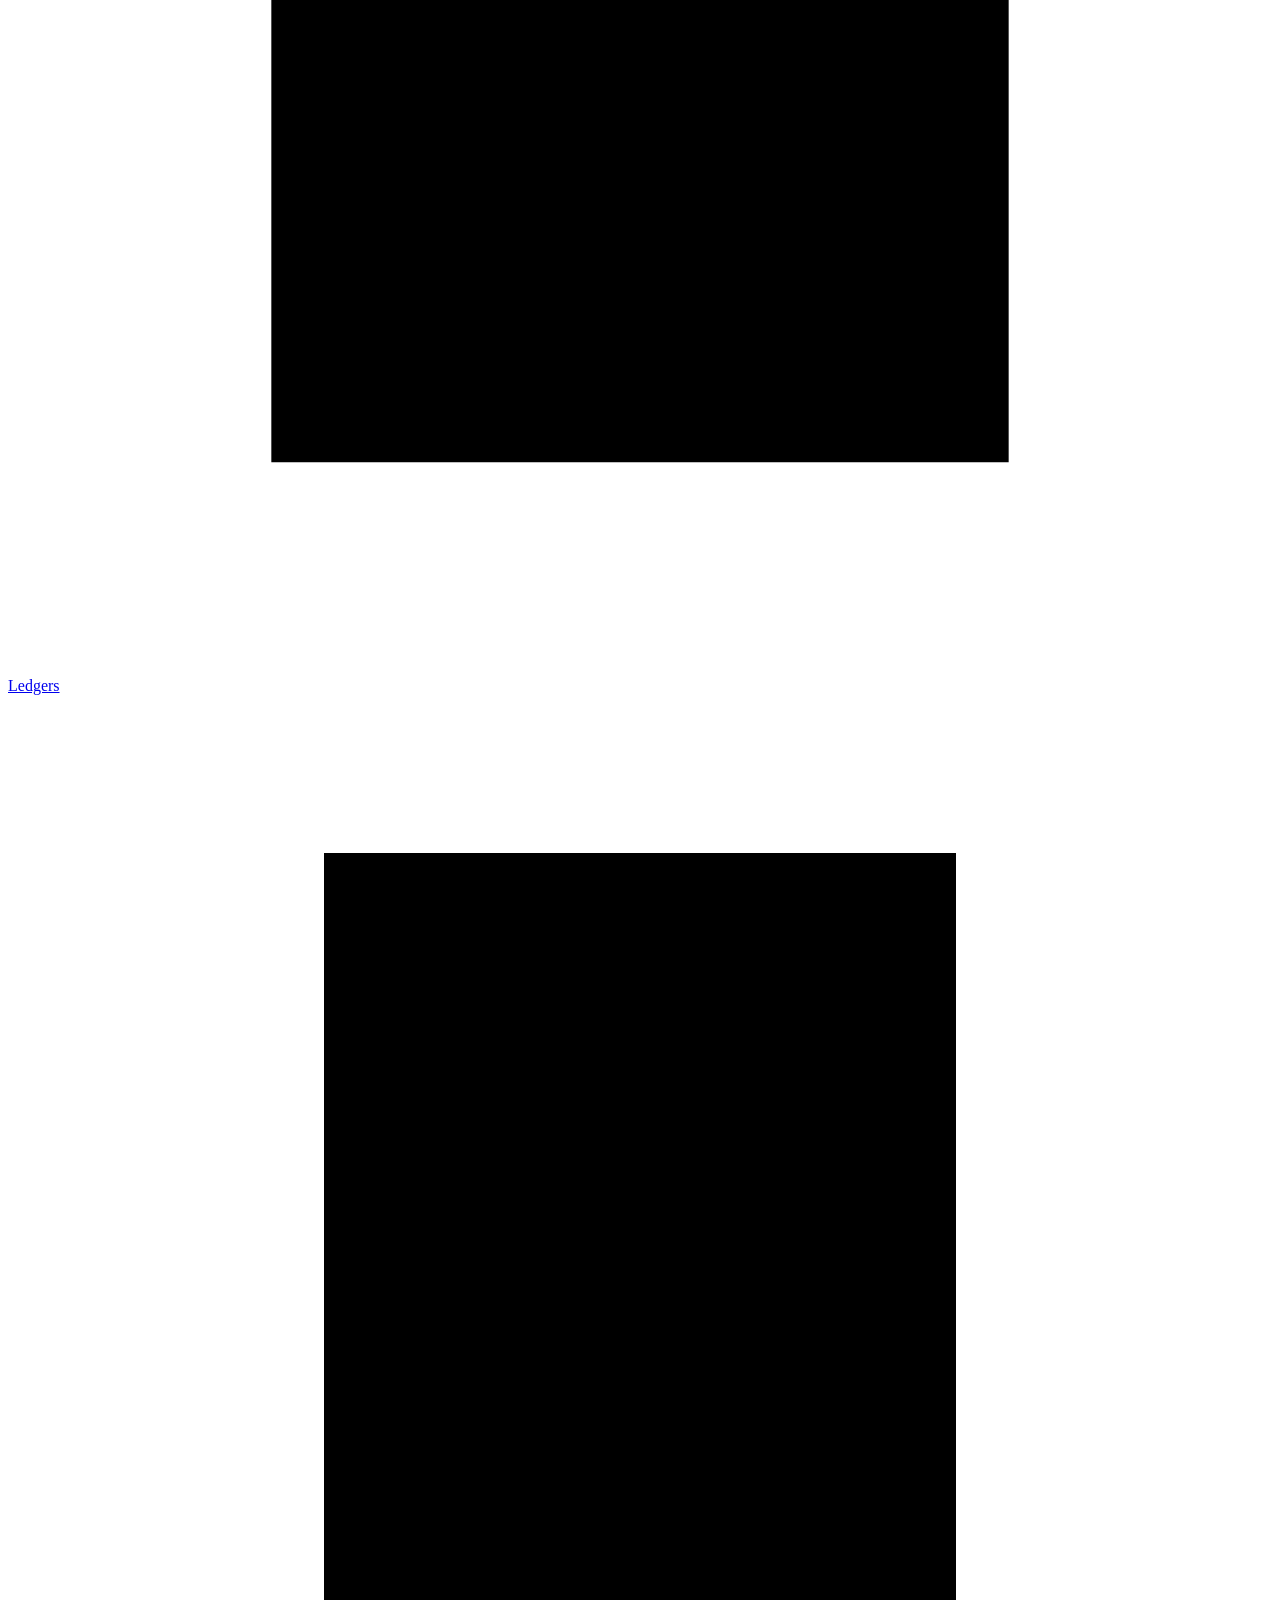
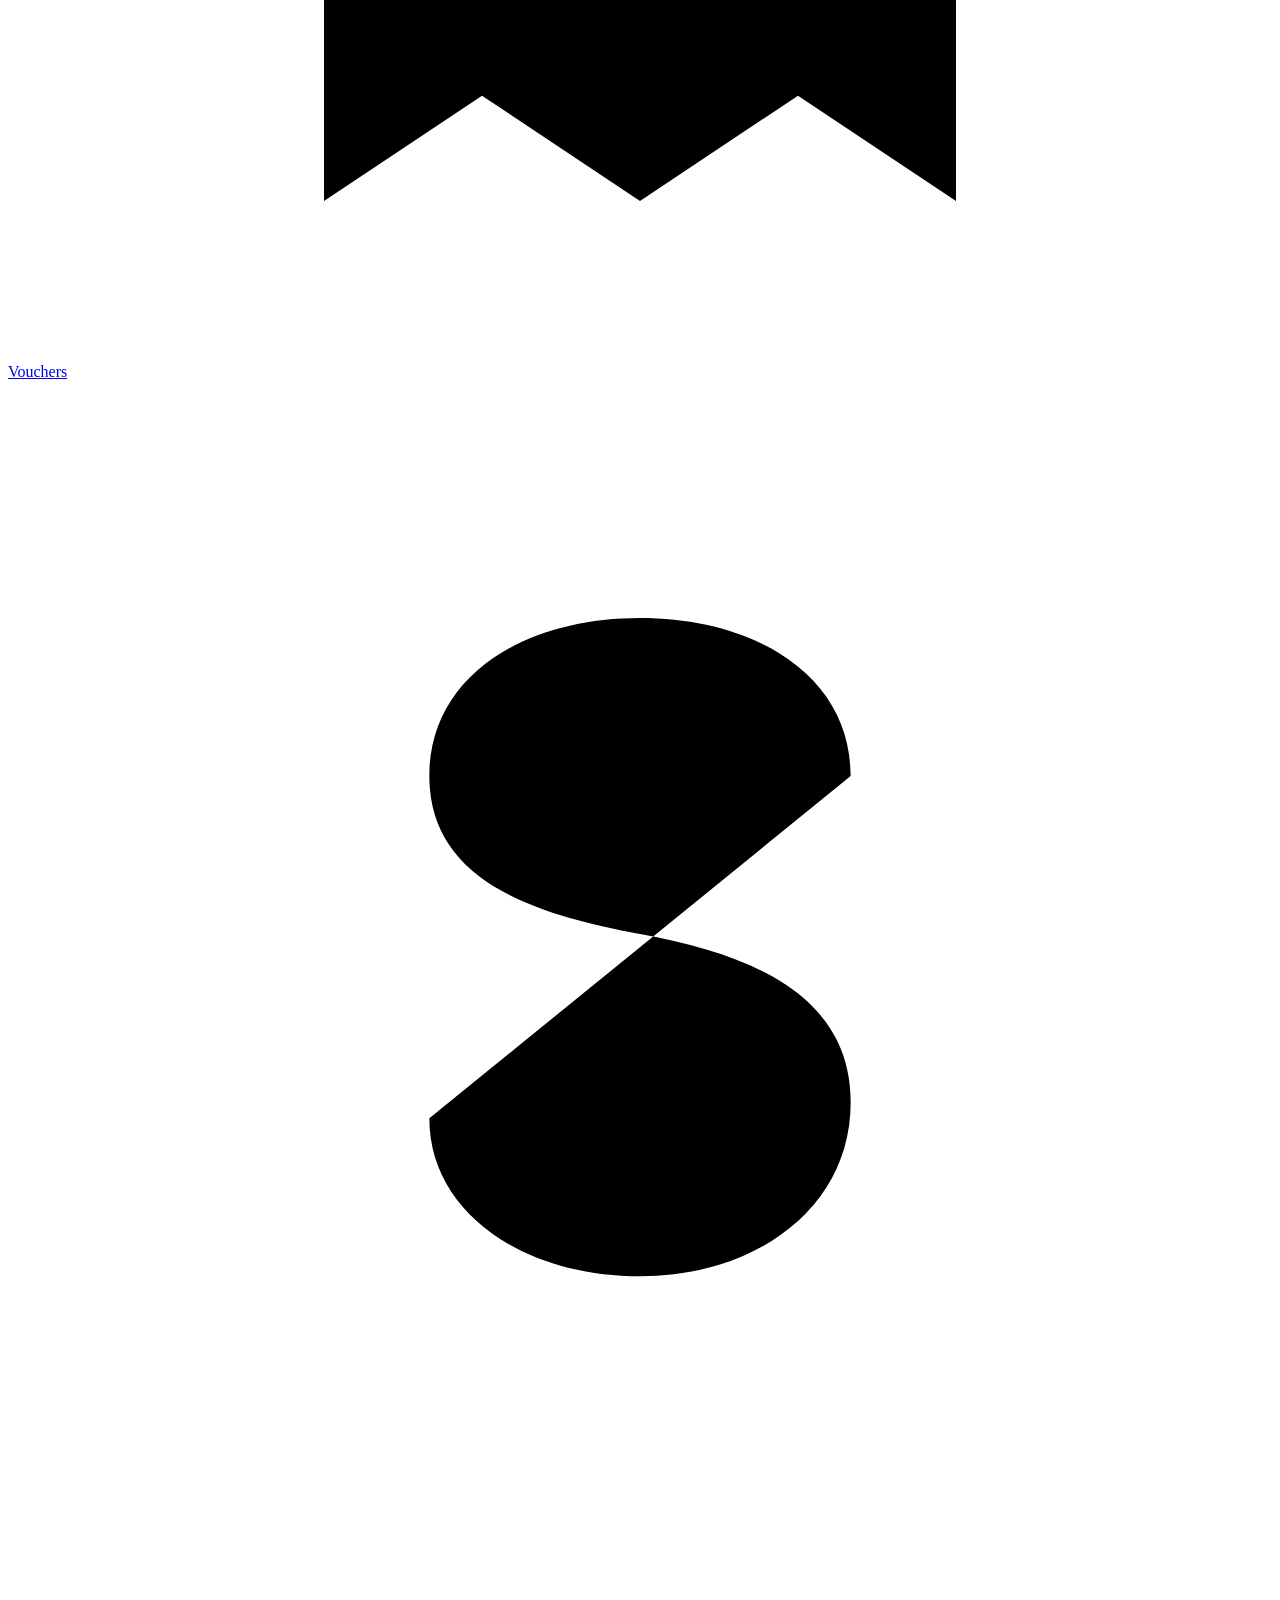
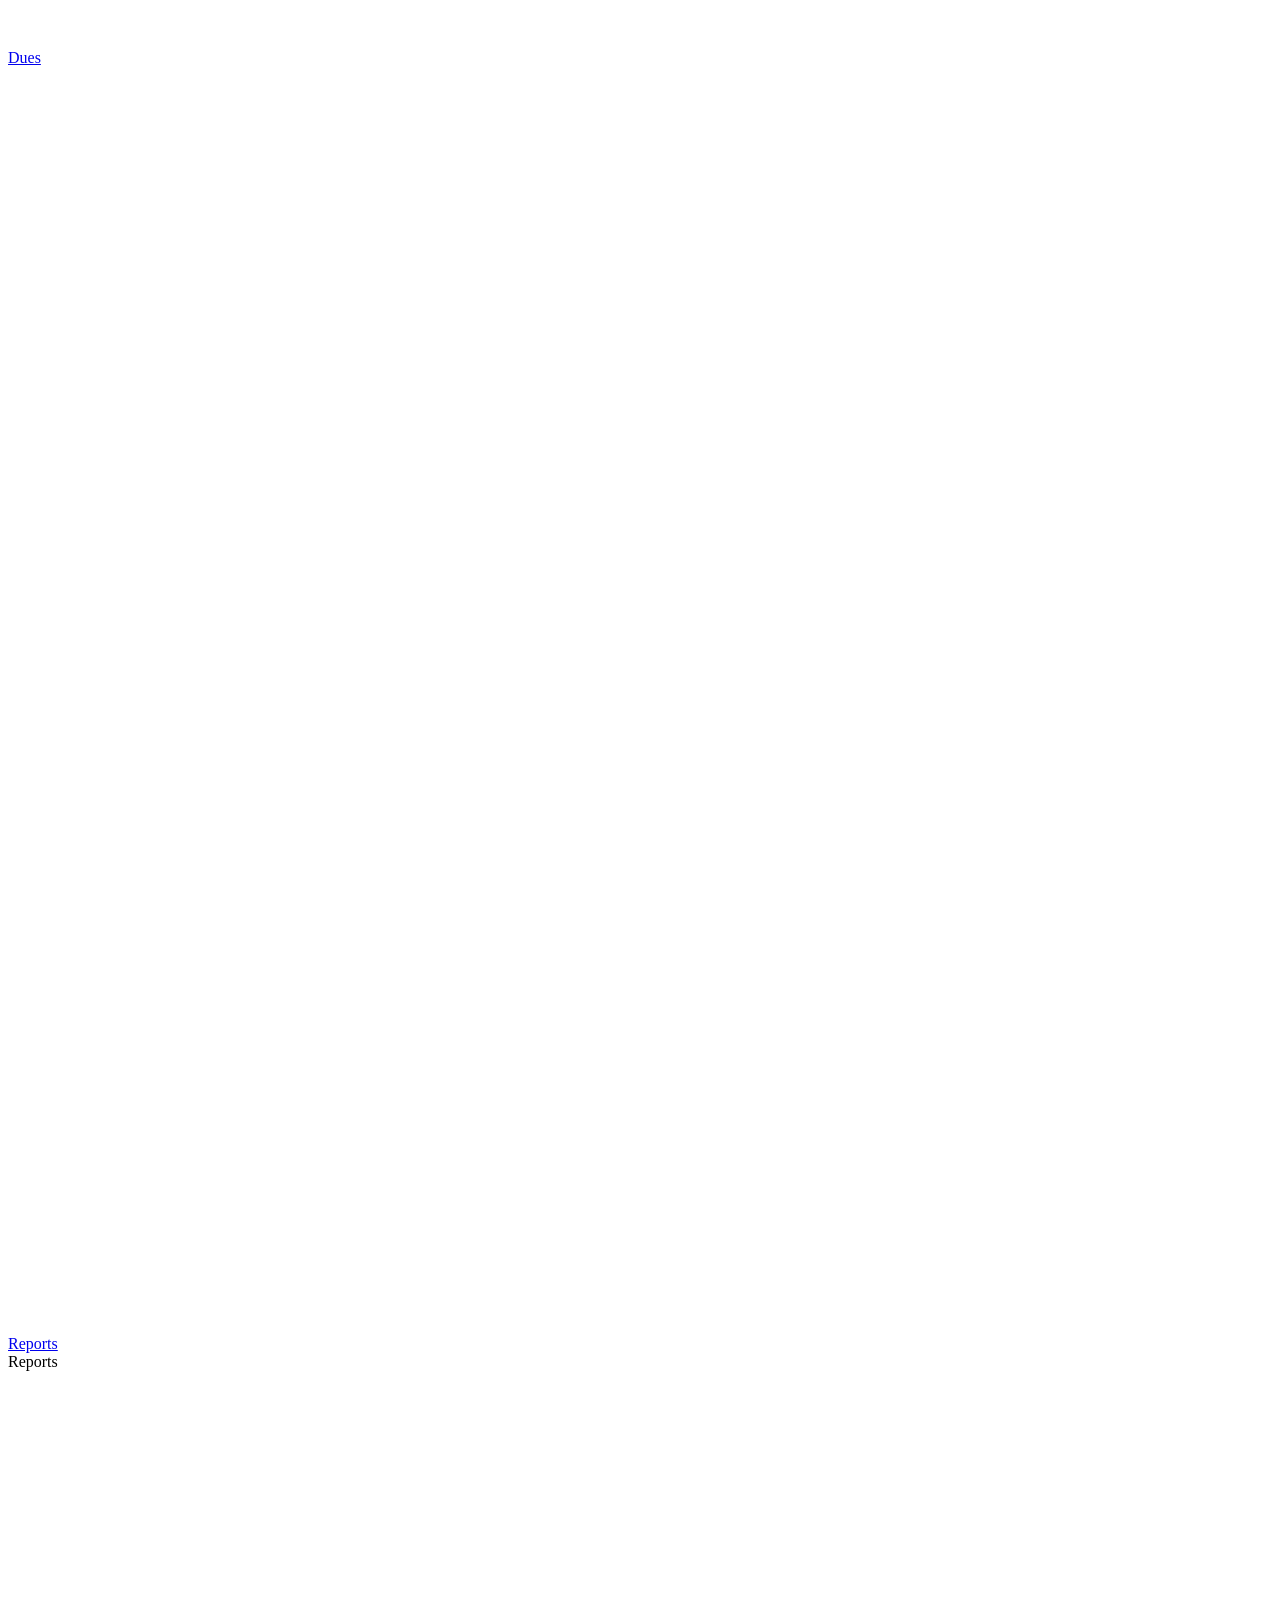
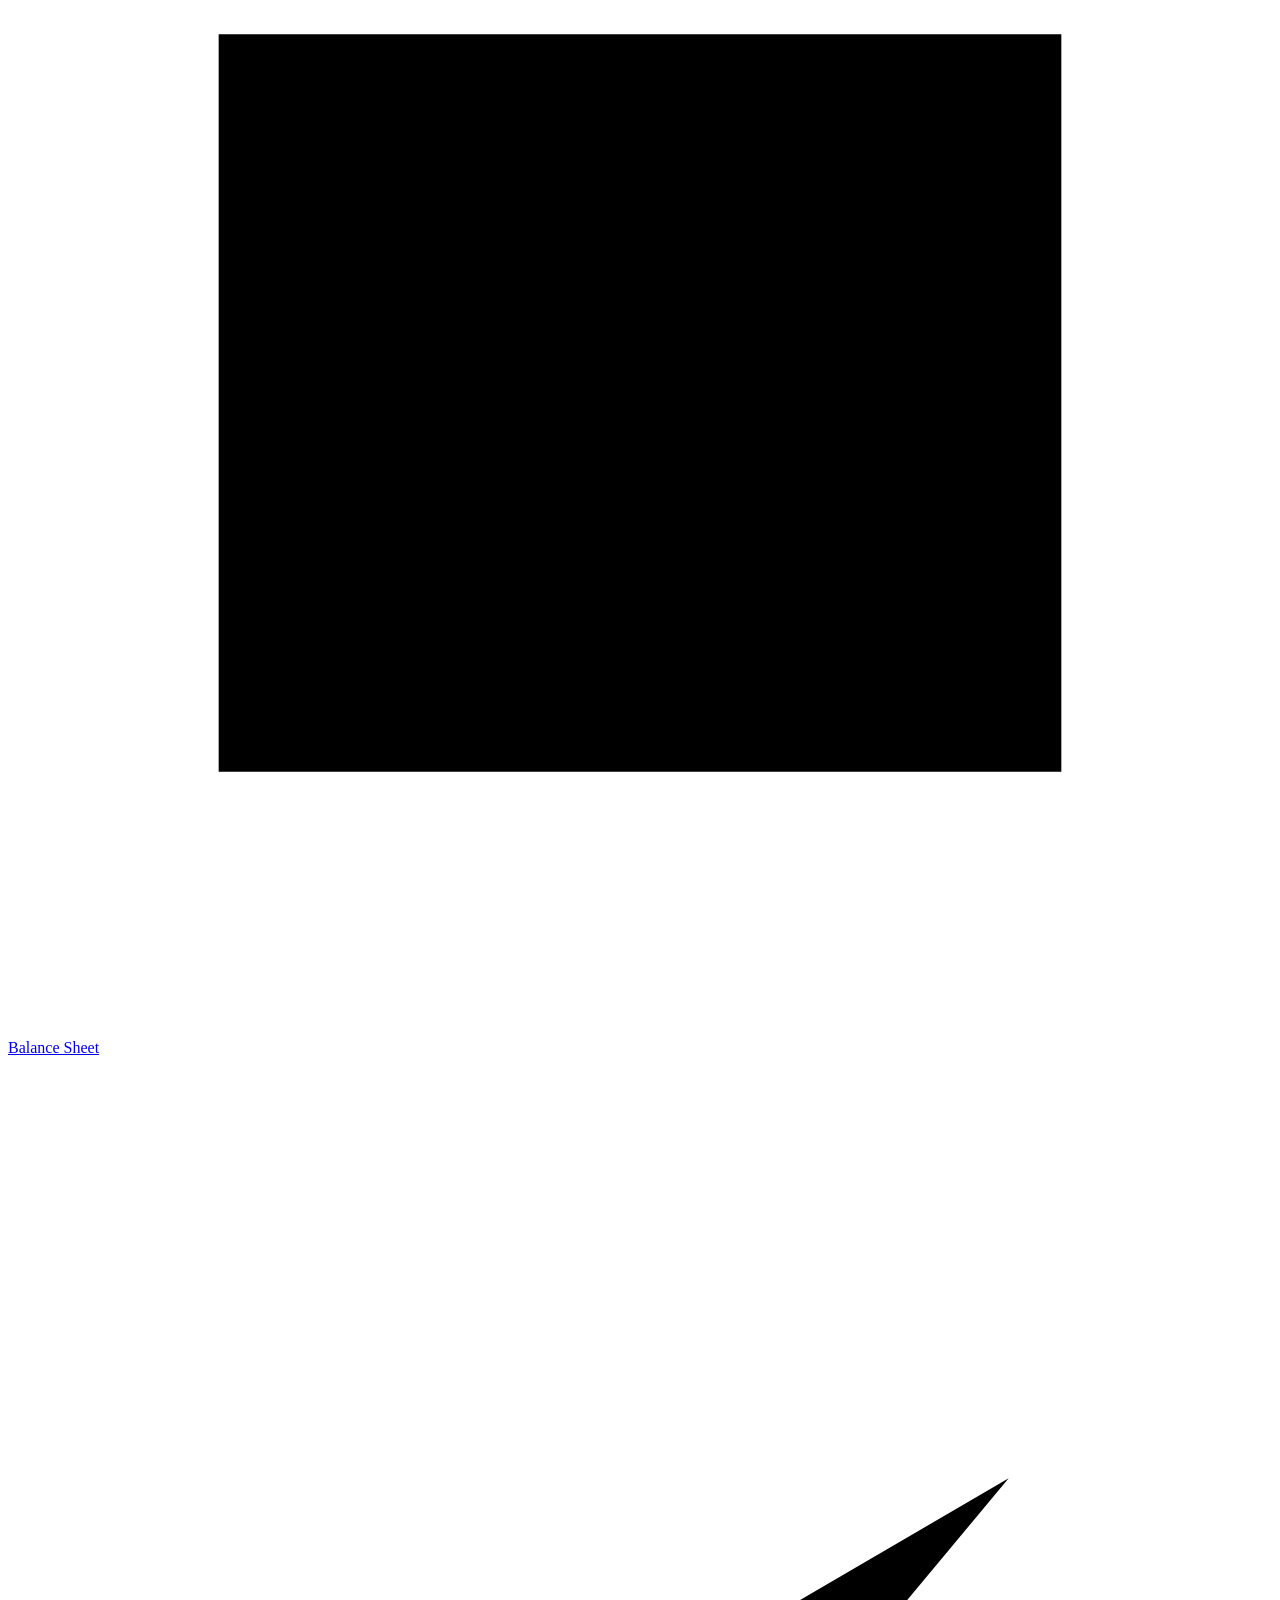
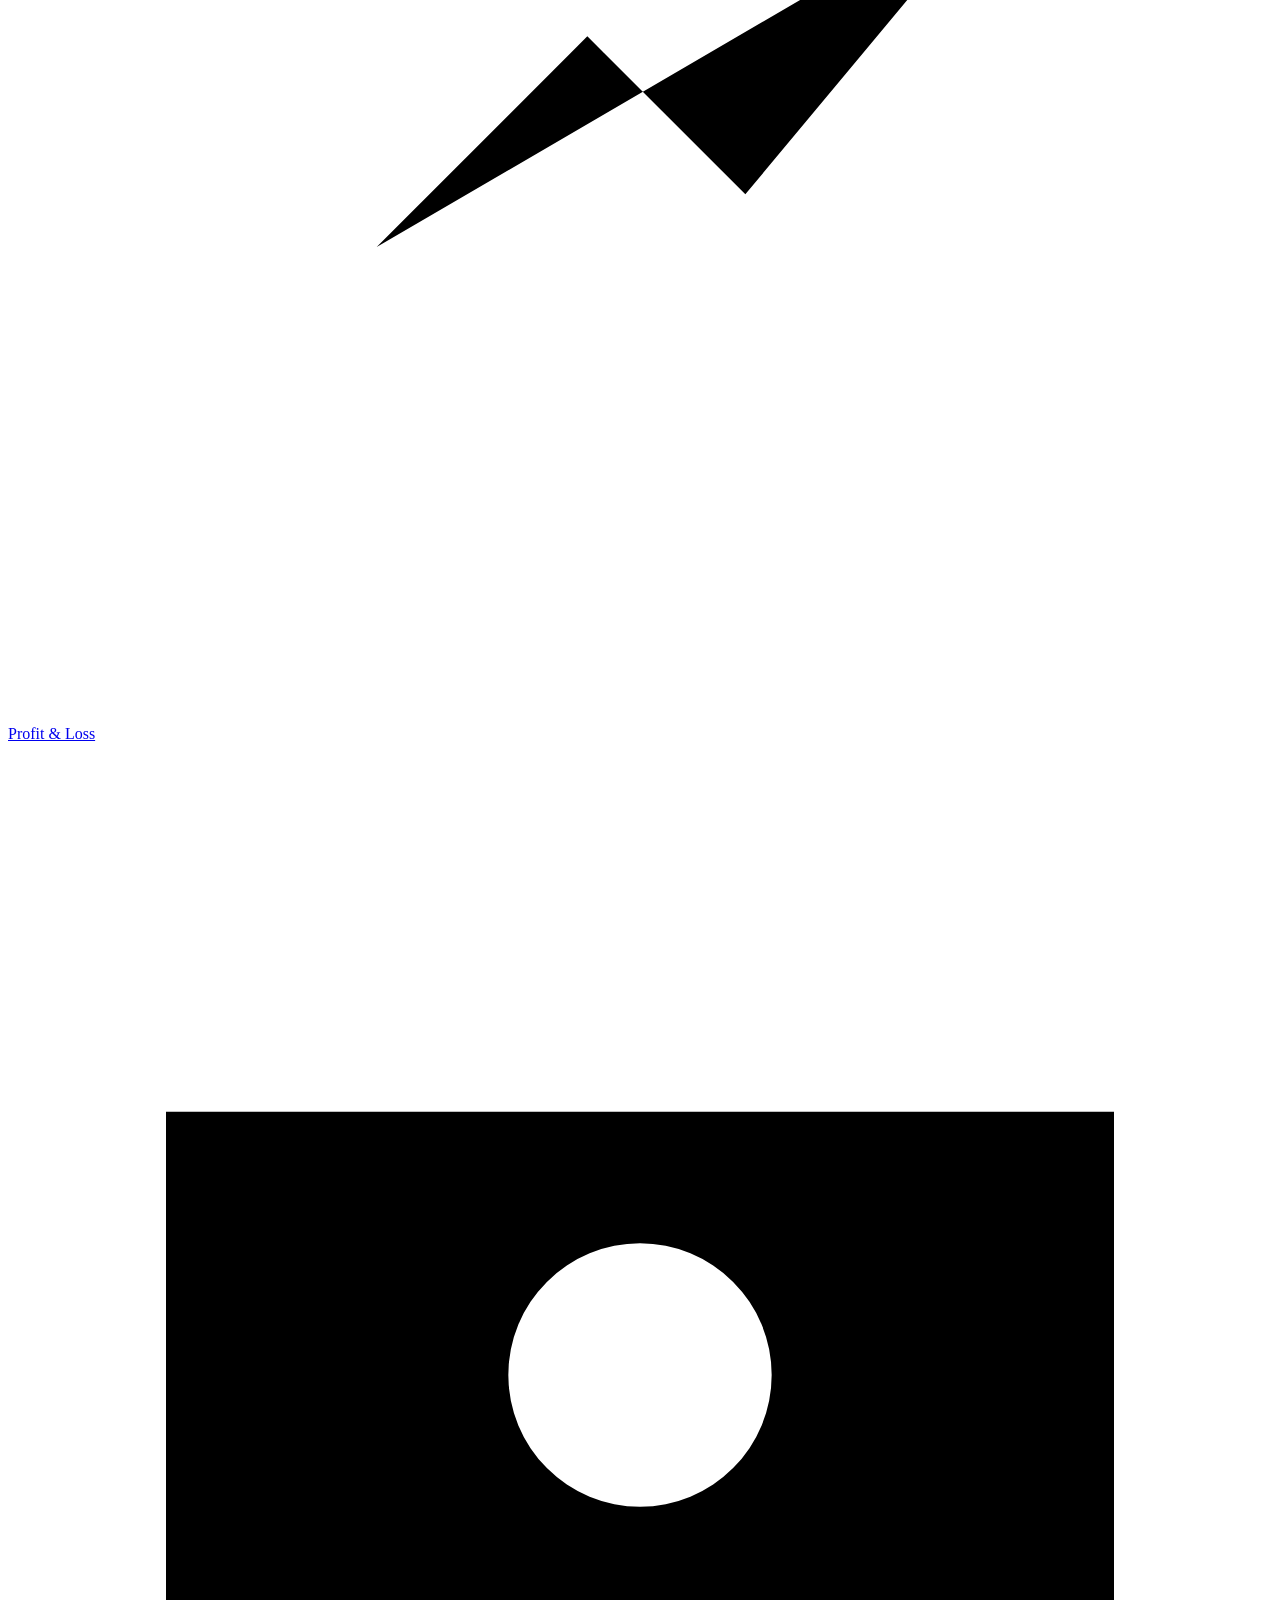
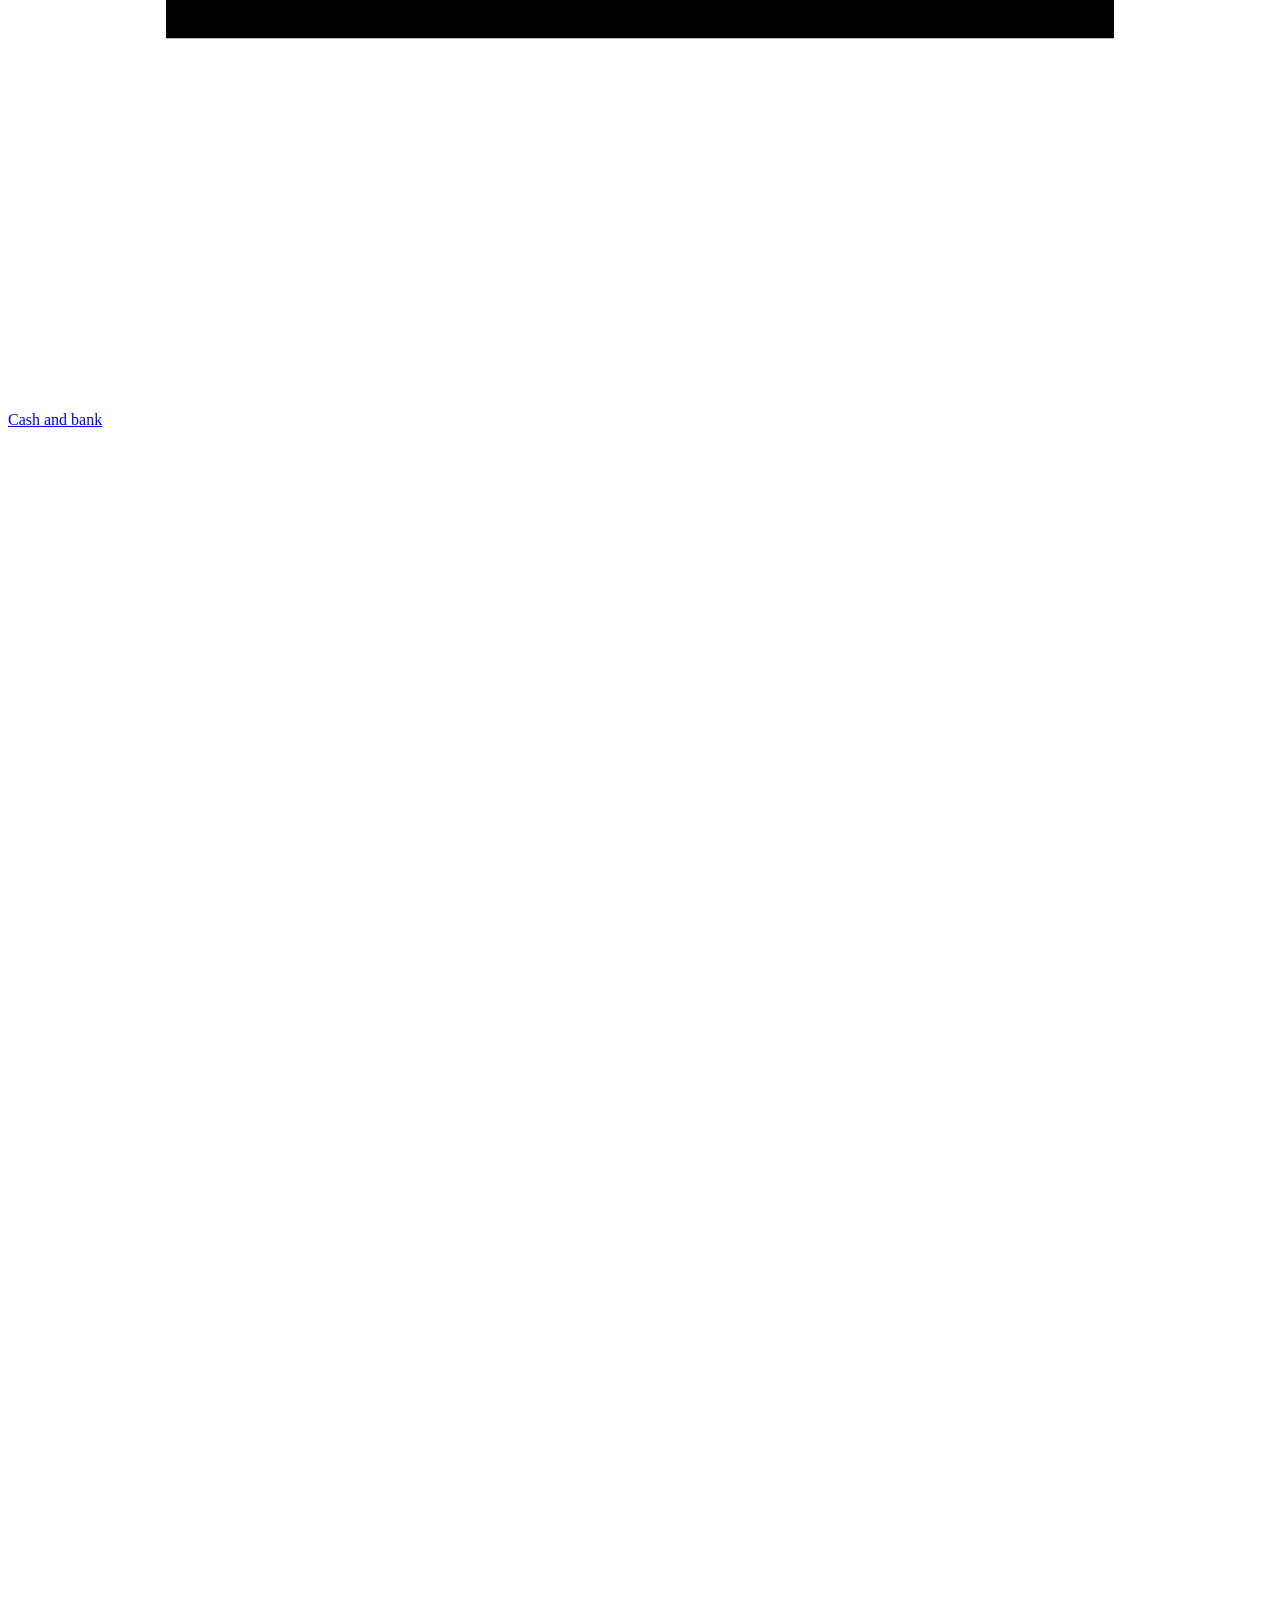
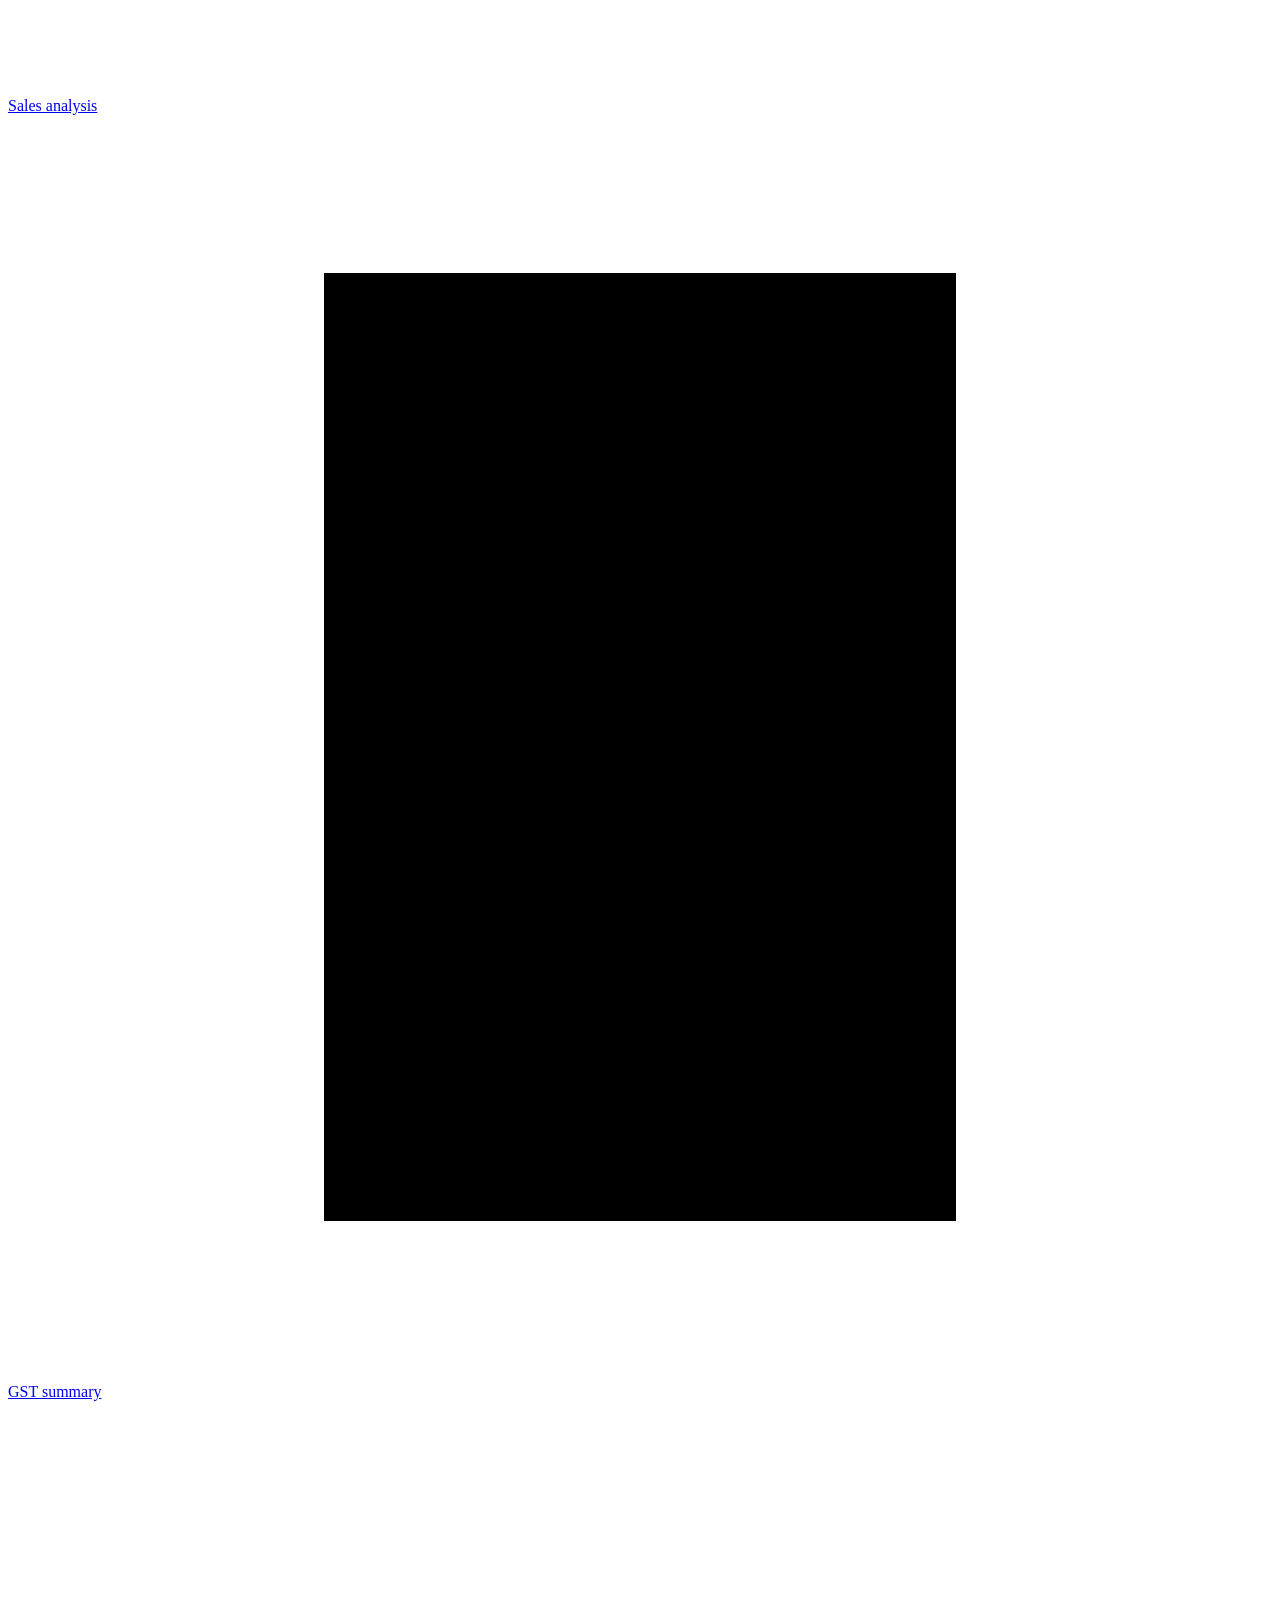
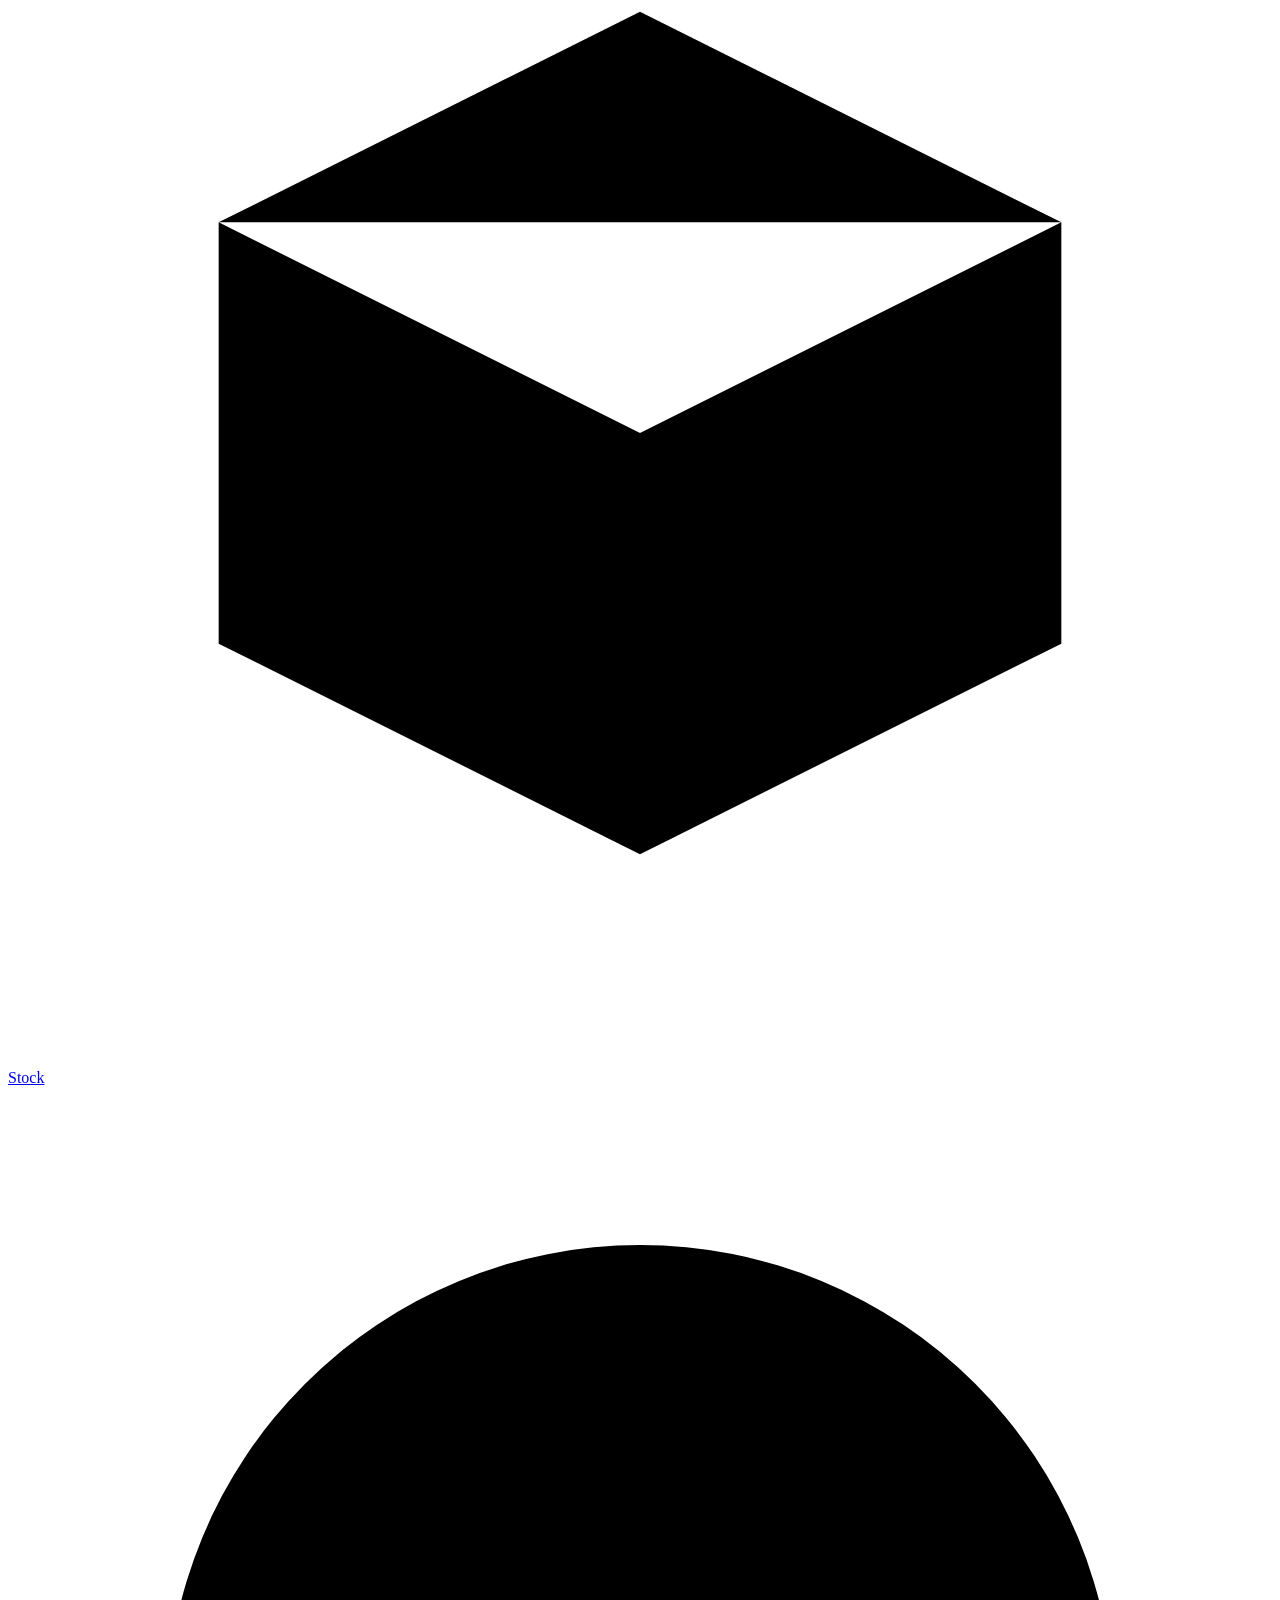
==== commit 84cd3f9c: "Version 2.6.1: brighter look, phone and computer layouts - Bright, high-contrast light theme; always" ====
--- a/server/app/static/index.html
+++ b/server/app/static/index.html
@@ -4,13 +4,28 @@
 <meta charset="utf-8">
 <meta name="viewport" content="width=device-width, initial-scale=1, viewport-fit=cover">
 <title>Bahi — Tally on your phone</title>
-<meta name="theme-color" content="#8f1d1d">
+<meta name="theme-color" content="#ffffff">
+<script>
+/* Chrome's "Desktop site" lays the page out 980px wide and shrinks it. On a phone, scale it back
+   up so the app always shows its phone layout. */
+(function () {
+  function fit() {
+    try {
+      var de = document.documentElement, sw = Math.min(screen.width, window.outerWidth || screen.width);
+      de.style.zoom = "";
+      var touch = matchMedia("(pointer: coarse)").matches || "ontouchstart" in window;
+      if (touch && sw > 0 && sw < 820 && window.innerWidth > sw * 1.3) de.style.zoom = (window.innerWidth / sw).toFixed(3);
+    } catch (e) {}
+  }
+  fit(); addEventListener("resize", fit); addEventListener("orientationchange", function () { setTimeout(fit, 300); });
+})();
+</script>
 <link rel="manifest" href="/manifest.webmanifest">
 <link rel="icon" href="/icon.svg" type="image/svg+xml">
 <link rel="apple-touch-icon" href="/icon-192.png">
 <link rel="preconnect" href="https://fonts.googleapis.com">
 <link rel="preconnect" href="https://fonts.gstatic.com" crossorigin>
-<link href="https://fonts.googleapis.com/css2?family=Hanken+Grotesk:wght@400;500;600;700&family=Source+Serif+4:opsz,wght@8..60,500;8..60,600&display=swap" rel="stylesheet">
+<link href="https://fonts.googleapis.com/css2?family=Hanken+Grotesk:wght@400;500;600;700&display=swap" rel="stylesheet">
 <link rel="stylesheet" href="/style.css">
 </head>
 <body>
@@ -35,6 +50,16 @@
   <a href="#/vouchers" data-tab="vouchers"><svg viewBox="0 0 24 24"><path d="M6 3h12v18l-3-2-3 2-3-2-3 2z M9 8h6 M9 12h6 M9 16h3"/></svg>Vouchers</a>
   <a href="#/dues" data-tab="dues"><svg viewBox="0 0 24 24"><path d="M12 3v18 M16 7.5c0-1.9-1.8-3-4-3s-4 1.1-4 3 1.8 2.6 4 3 4 1.2 4 3.2-1.8 3.3-4 3.3-4-1.2-4-3"/></svg>Dues</a>
   <a href="#/reports" data-tab="reports"><svg viewBox="0 0 24 24"><path d="M5 20V10 M10 20V4 M15 20v-7 M20 20V8"/></svg>Reports</a>
+  <div class="wide-only navhead">Reports</div>
+  <a class="wide-only" href="#/bs" data-route="bs" data-need="accounts"><svg viewBox="0 0 24 24"><path d="M4 5h16v14H4z M12 5v14 M6 9h4 M14 9h4 M6 13h4 M14 13h4"/></svg>Balance Sheet</a>
+  <a class="wide-only" href="#/pl" data-route="pl" data-need="accounts"><svg viewBox="0 0 24 24"><path d="M4 19h16 M7 15l4-4 3 3 5-6"/></svg>Profit &amp; Loss</a>
+  <a class="wide-only" href="#/cashbook" data-route="cashbook" data-need="accounts"><svg viewBox="0 0 24 24"><path d="M3 7h18v10H3z M12 12m-2.5 0a2.5 2.5 0 1 0 5 0a2.5 2.5 0 1 0-5 0"/></svg>Cash and bank</a>
+  <a class="wide-only" href="#/analysis" data-route="analysis" data-need="accounts"><svg viewBox="0 0 24 24"><path d="M5 20V10 M10 20V4 M15 20v-7 M20 20V8"/></svg>Sales analysis</a>
+  <a class="wide-only" href="#/gst" data-route="gst" data-need="accounts"><svg viewBox="0 0 24 24"><path d="M6 3h12v18H6z M9 8h6 M9 12h6 M9 16h3"/></svg>GST summary</a>
+  <a class="wide-only" href="#/stock" data-route="stock" data-need="stock"><svg viewBox="0 0 24 24"><path d="M4 8l8-4 8 4v8l-8 4-8-4z M4 8l8 4 8-4 M12 12v8"/></svg>Stock</a>
+  <a class="wide-only" href="#/collect" data-route="collect" data-need="dues"><svg viewBox="0 0 24 24"><path d="M12 7v5l3 2 M12 21a9 9 0 1 0 0-18 9 9 0 0 0 0 18"/></svg>Follow-up list</a>
+  <a class="wide-only" href="#/entries" data-route="entries" data-need="owner e_receipt e_payment e_order"><svg viewBox="0 0 24 24"><path d="M12 5v14 M5 12h14"/></svg>Entries from phone</a>
+  <a class="wide-only" href="#/settings" data-route="settings" data-need="owner"><svg viewBox="0 0 24 24"><path d="M12 9a3 3 0 1 0 0 6 3 3 0 0 0 0-6 M19 12h2 M3 12h2 M12 3v2 M12 19v2 M17 7l1.4-1.4 M5.6 18.4L7 17 M17 17l1.4 1.4 M5.6 5.6L7 7"/></svg>Settings</a>
 </nav>
 <dialog id="sheet"></dialog>
 <script src="/app.js"></script>
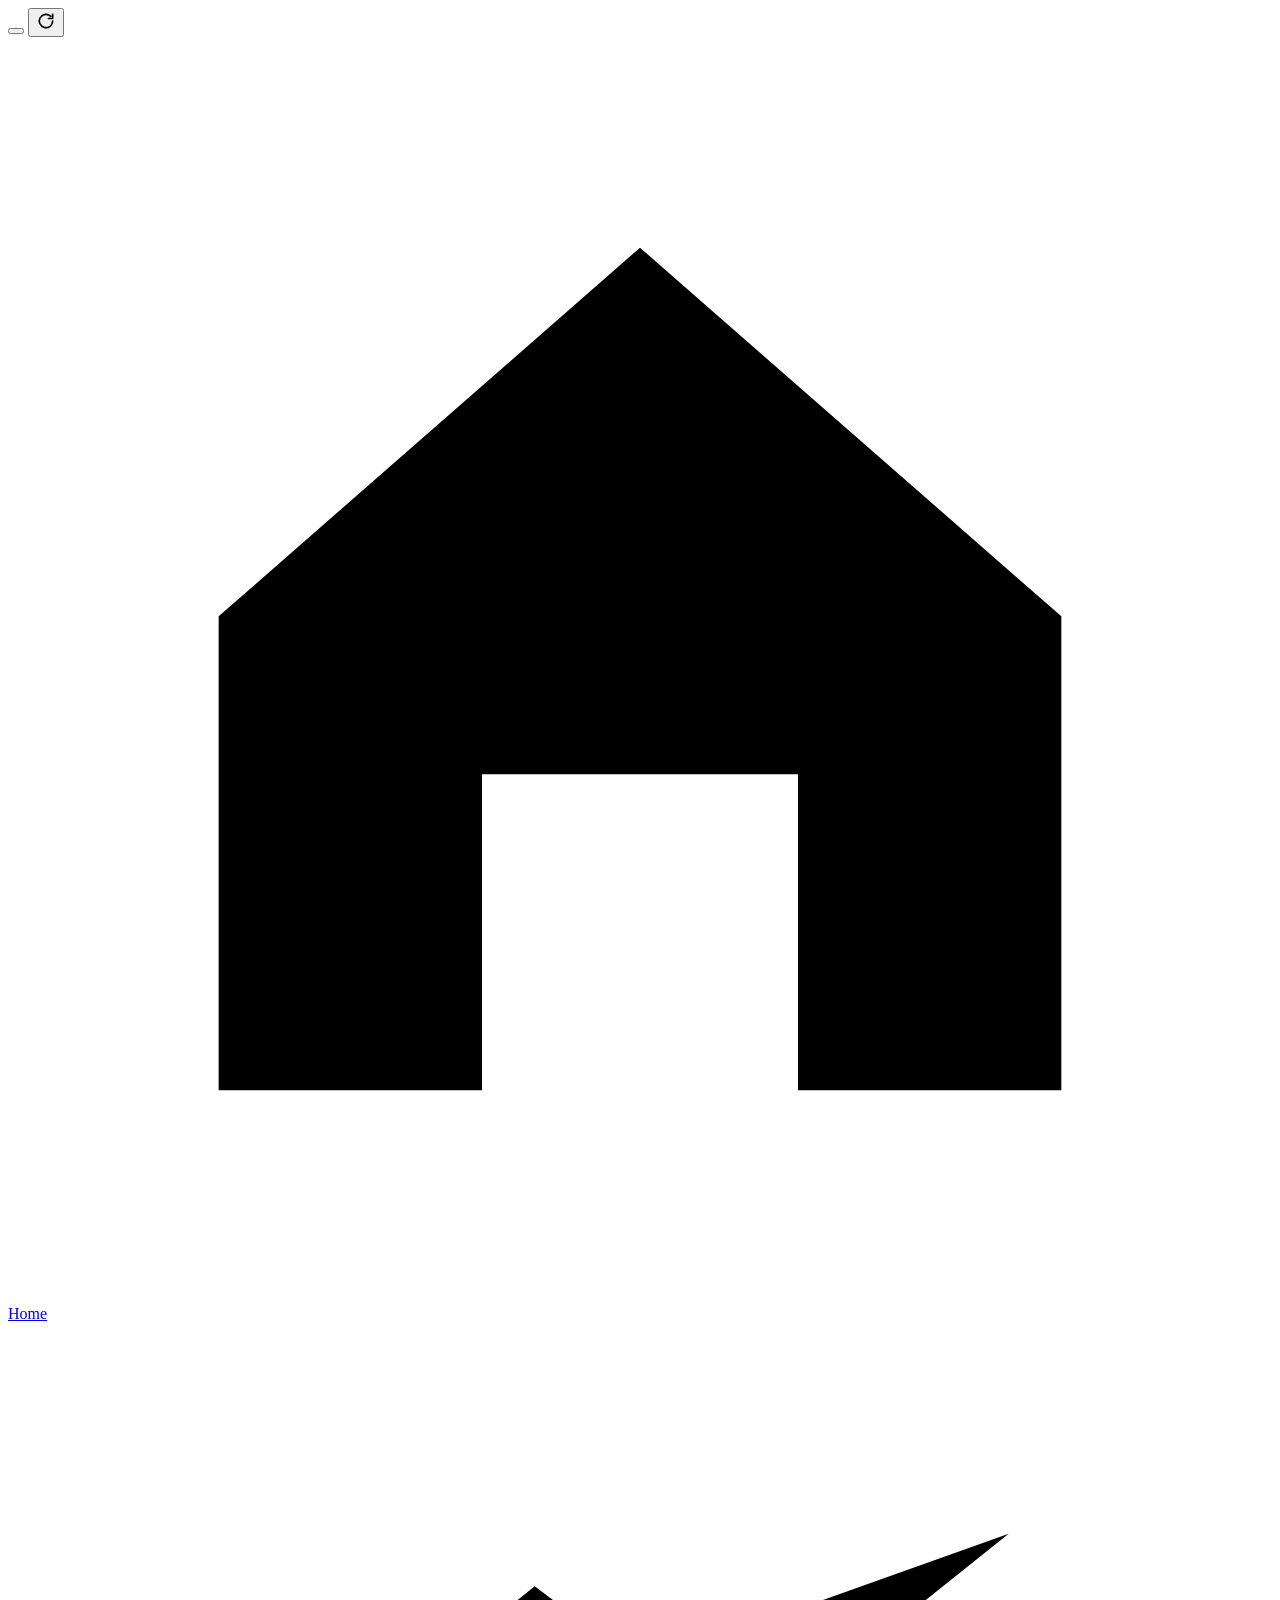
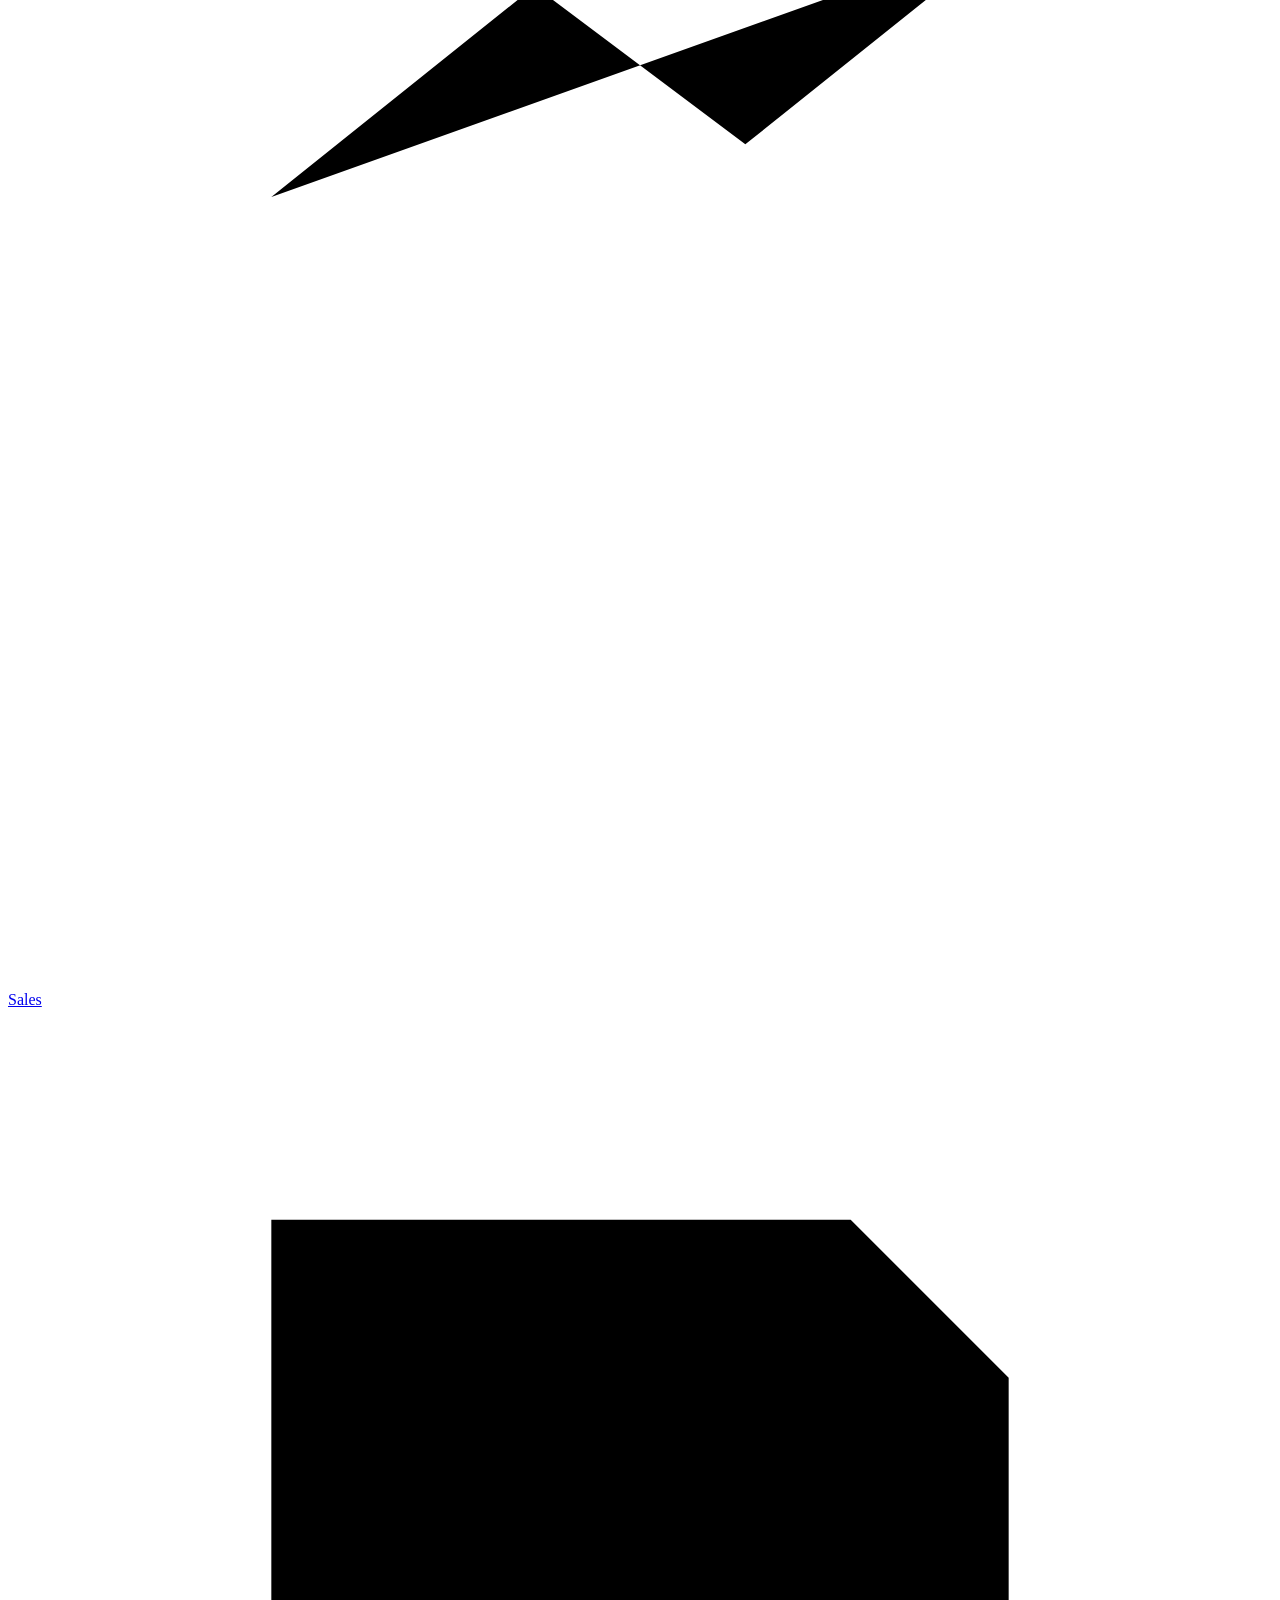
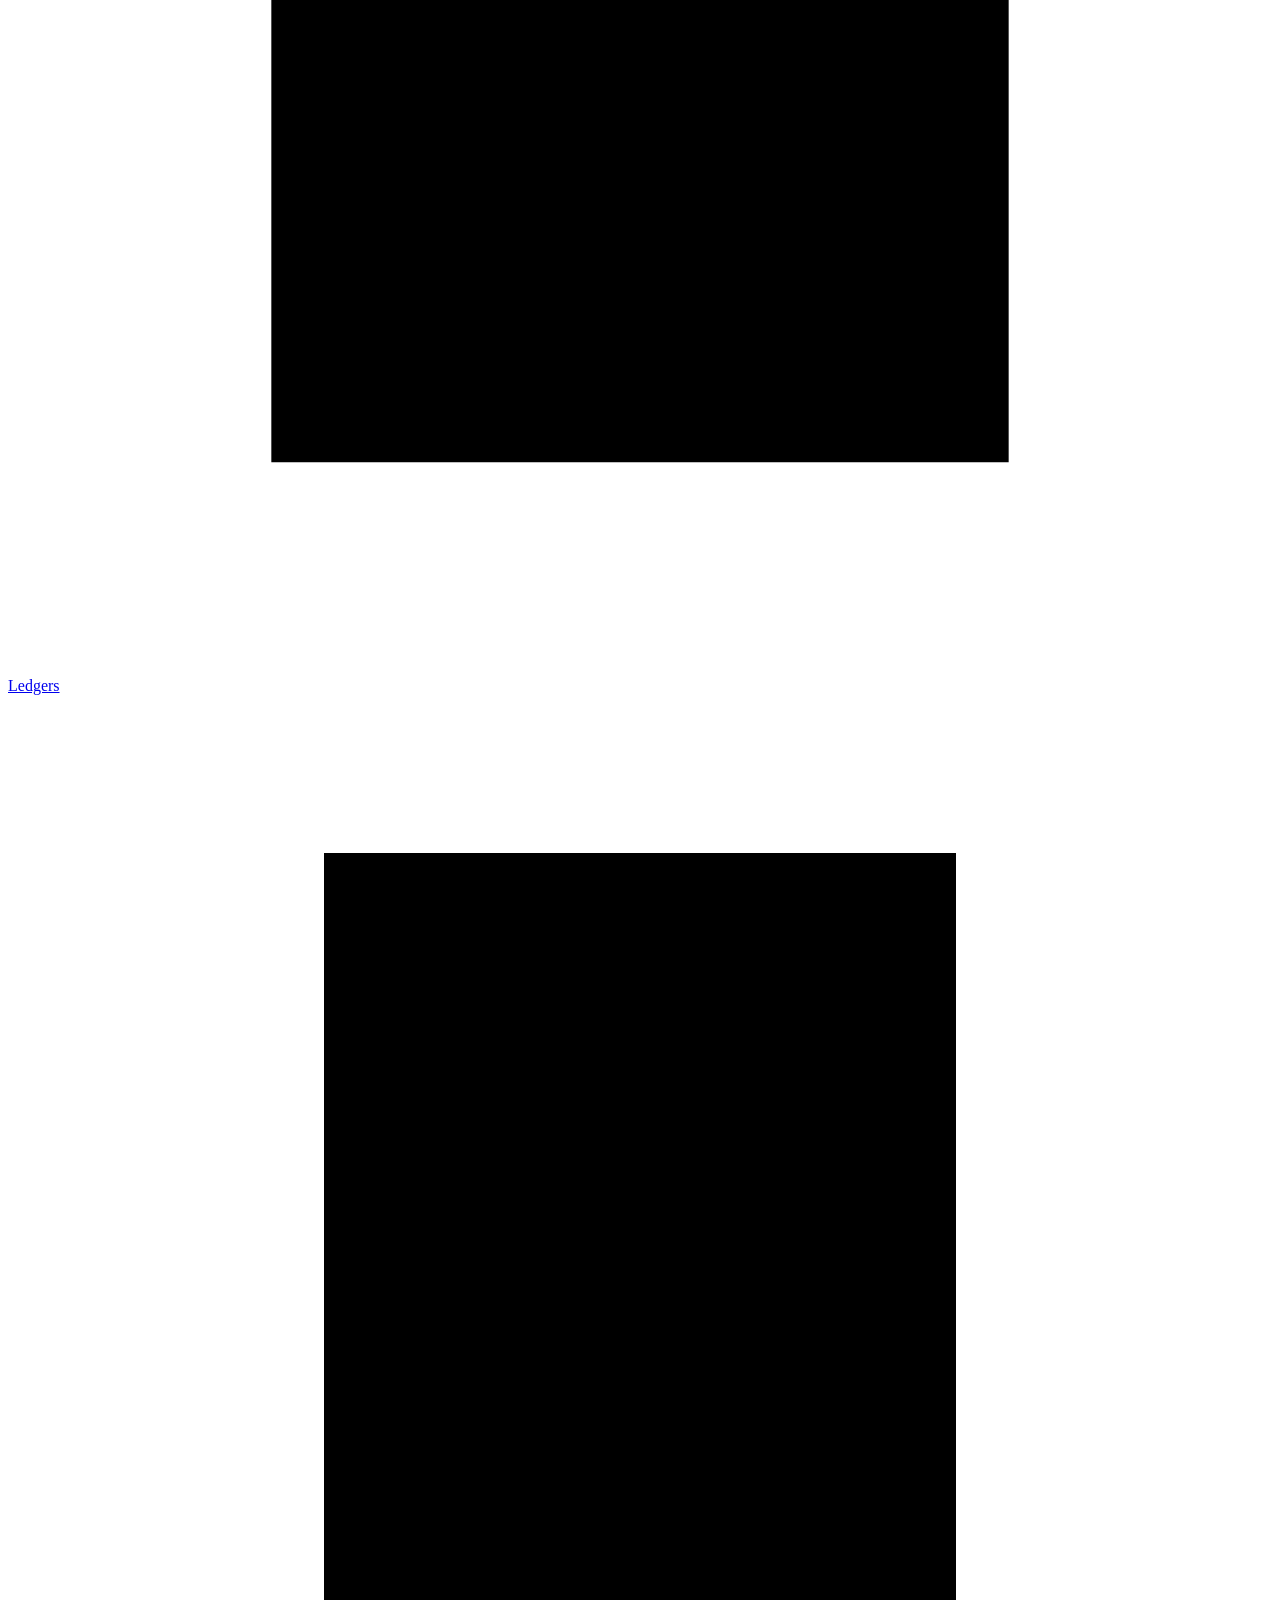
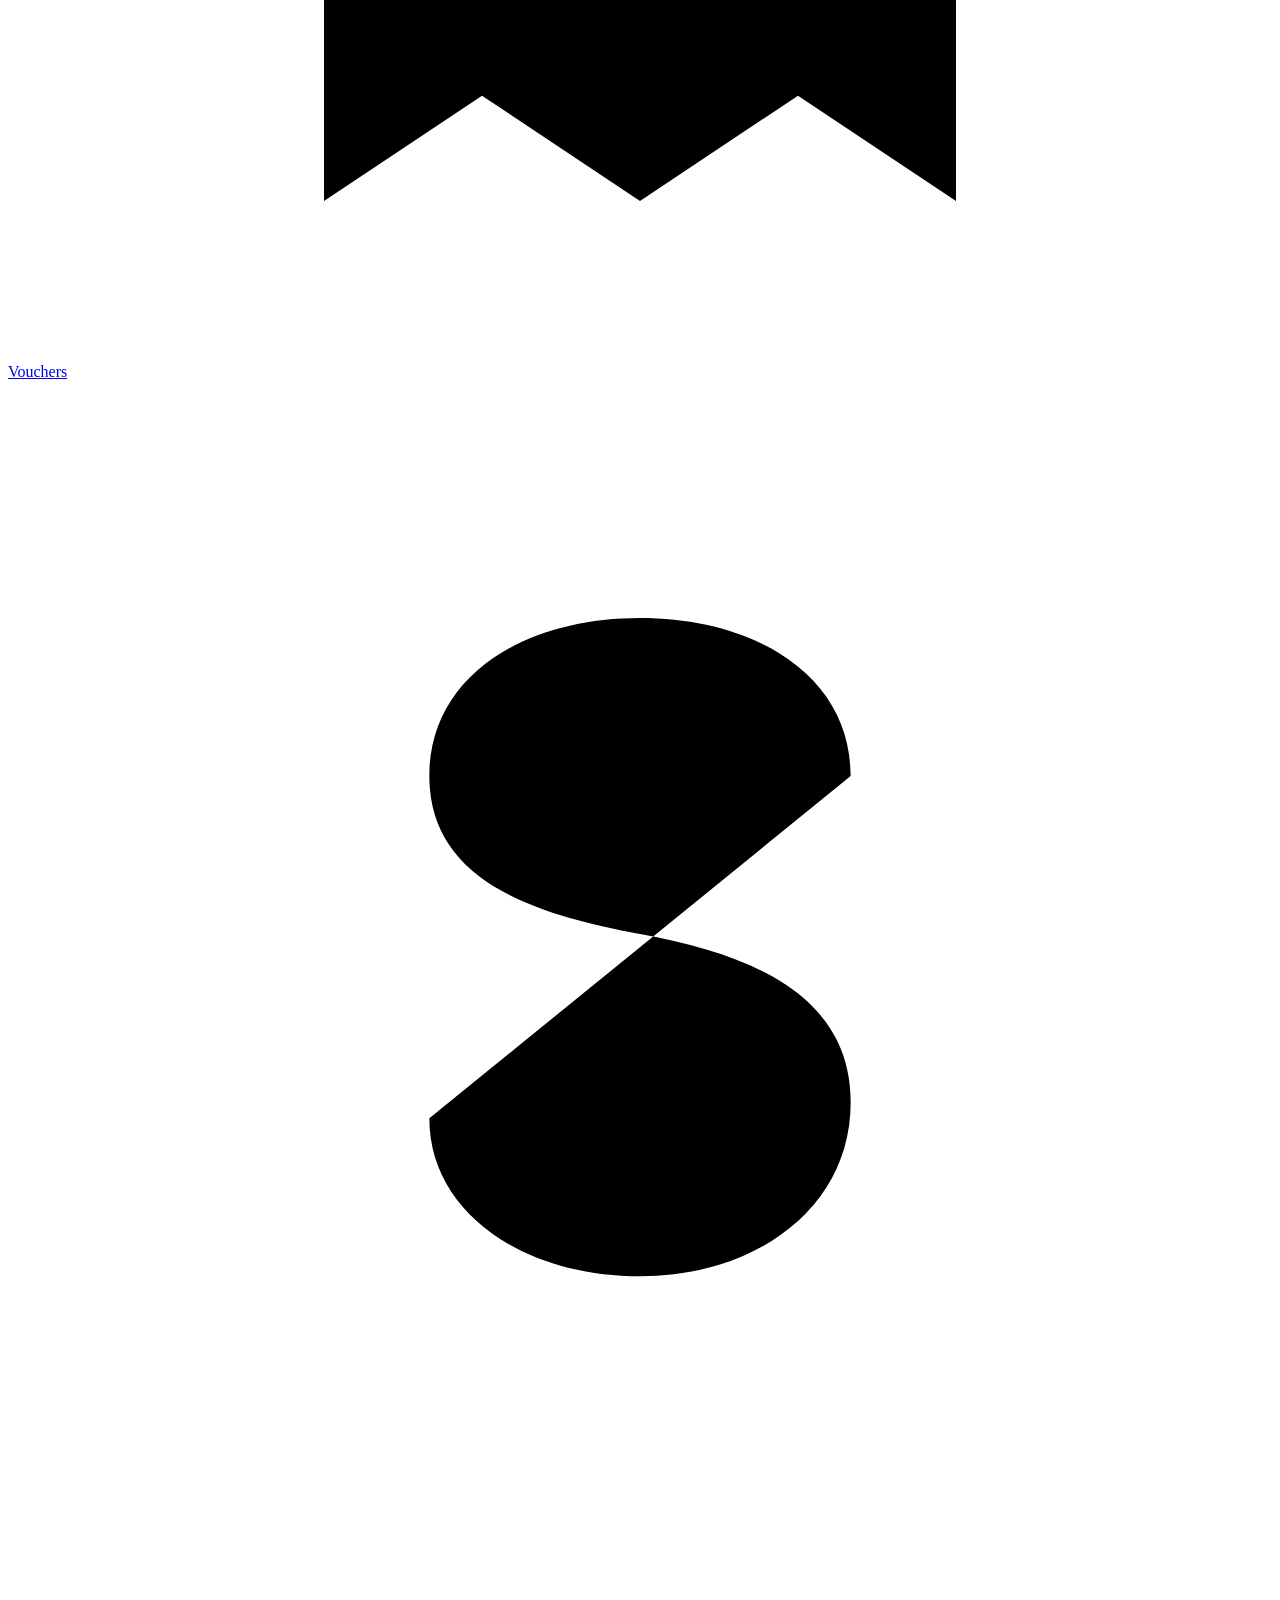
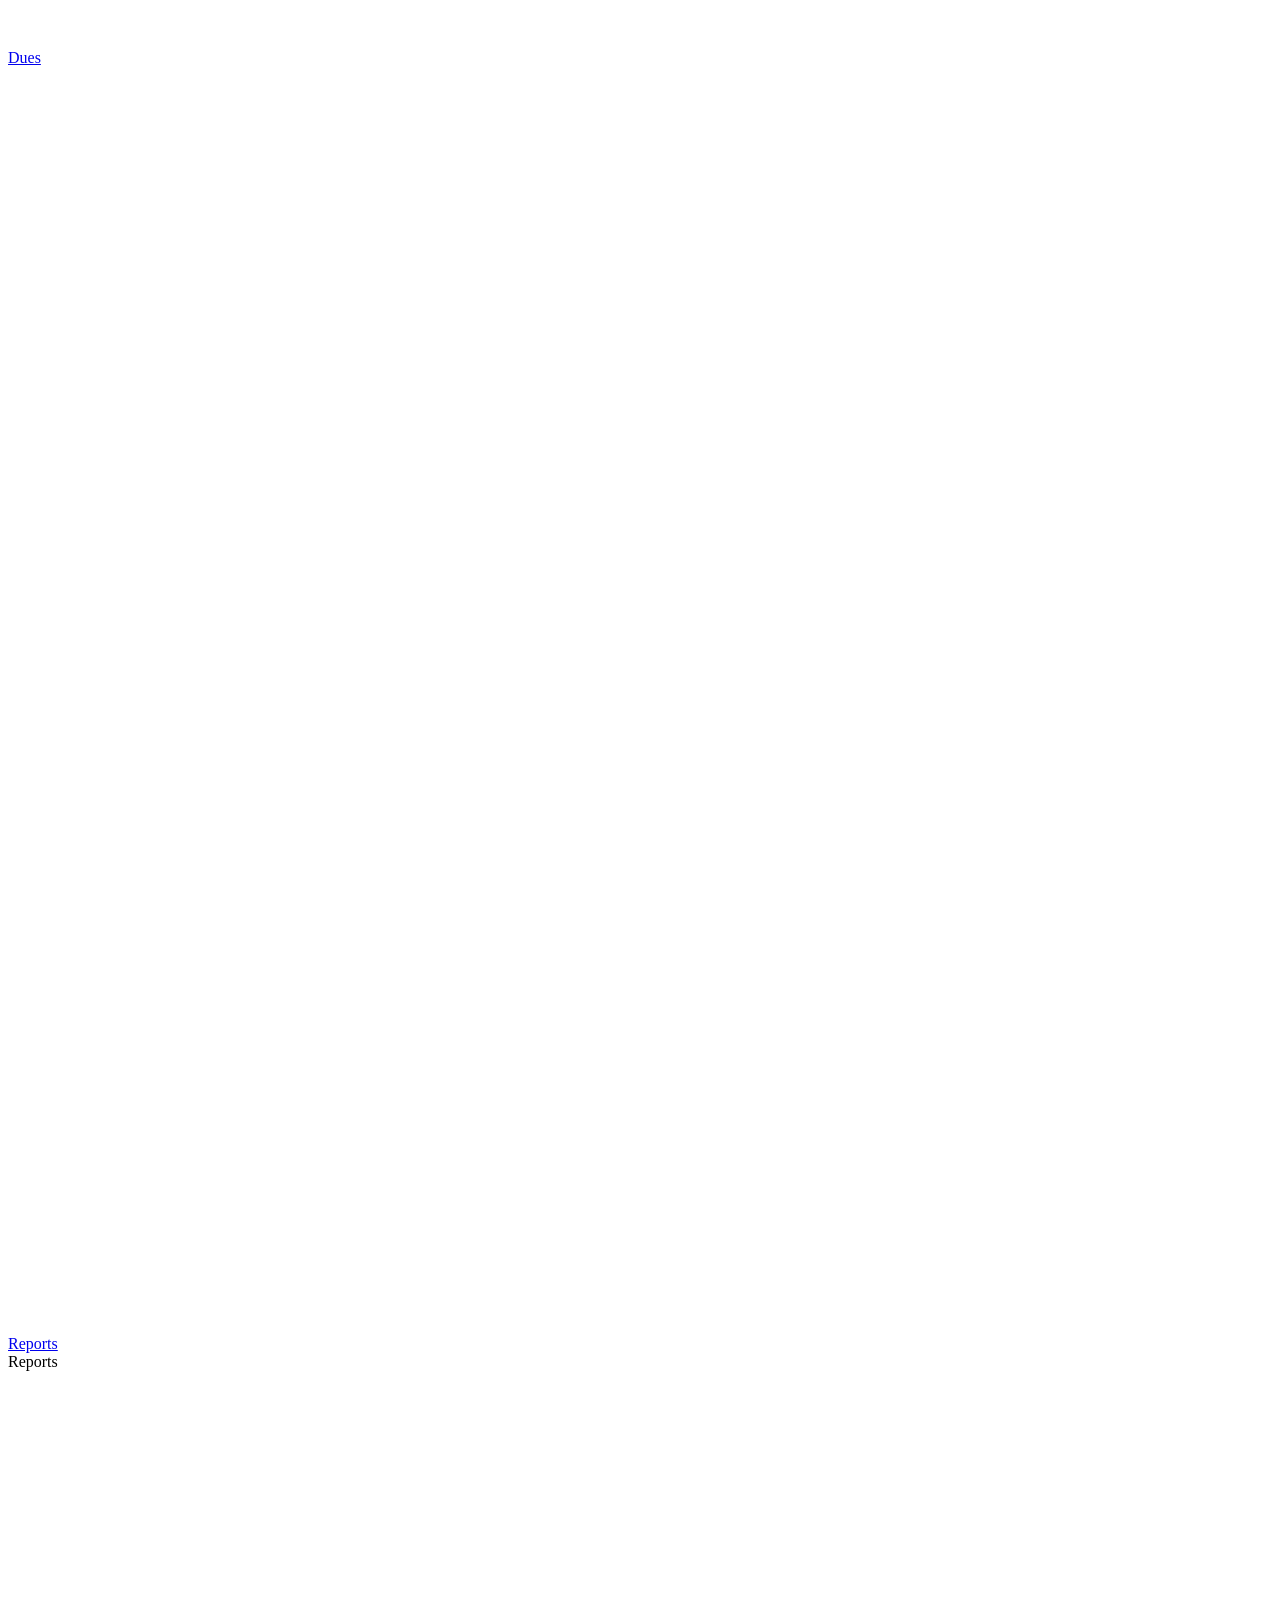
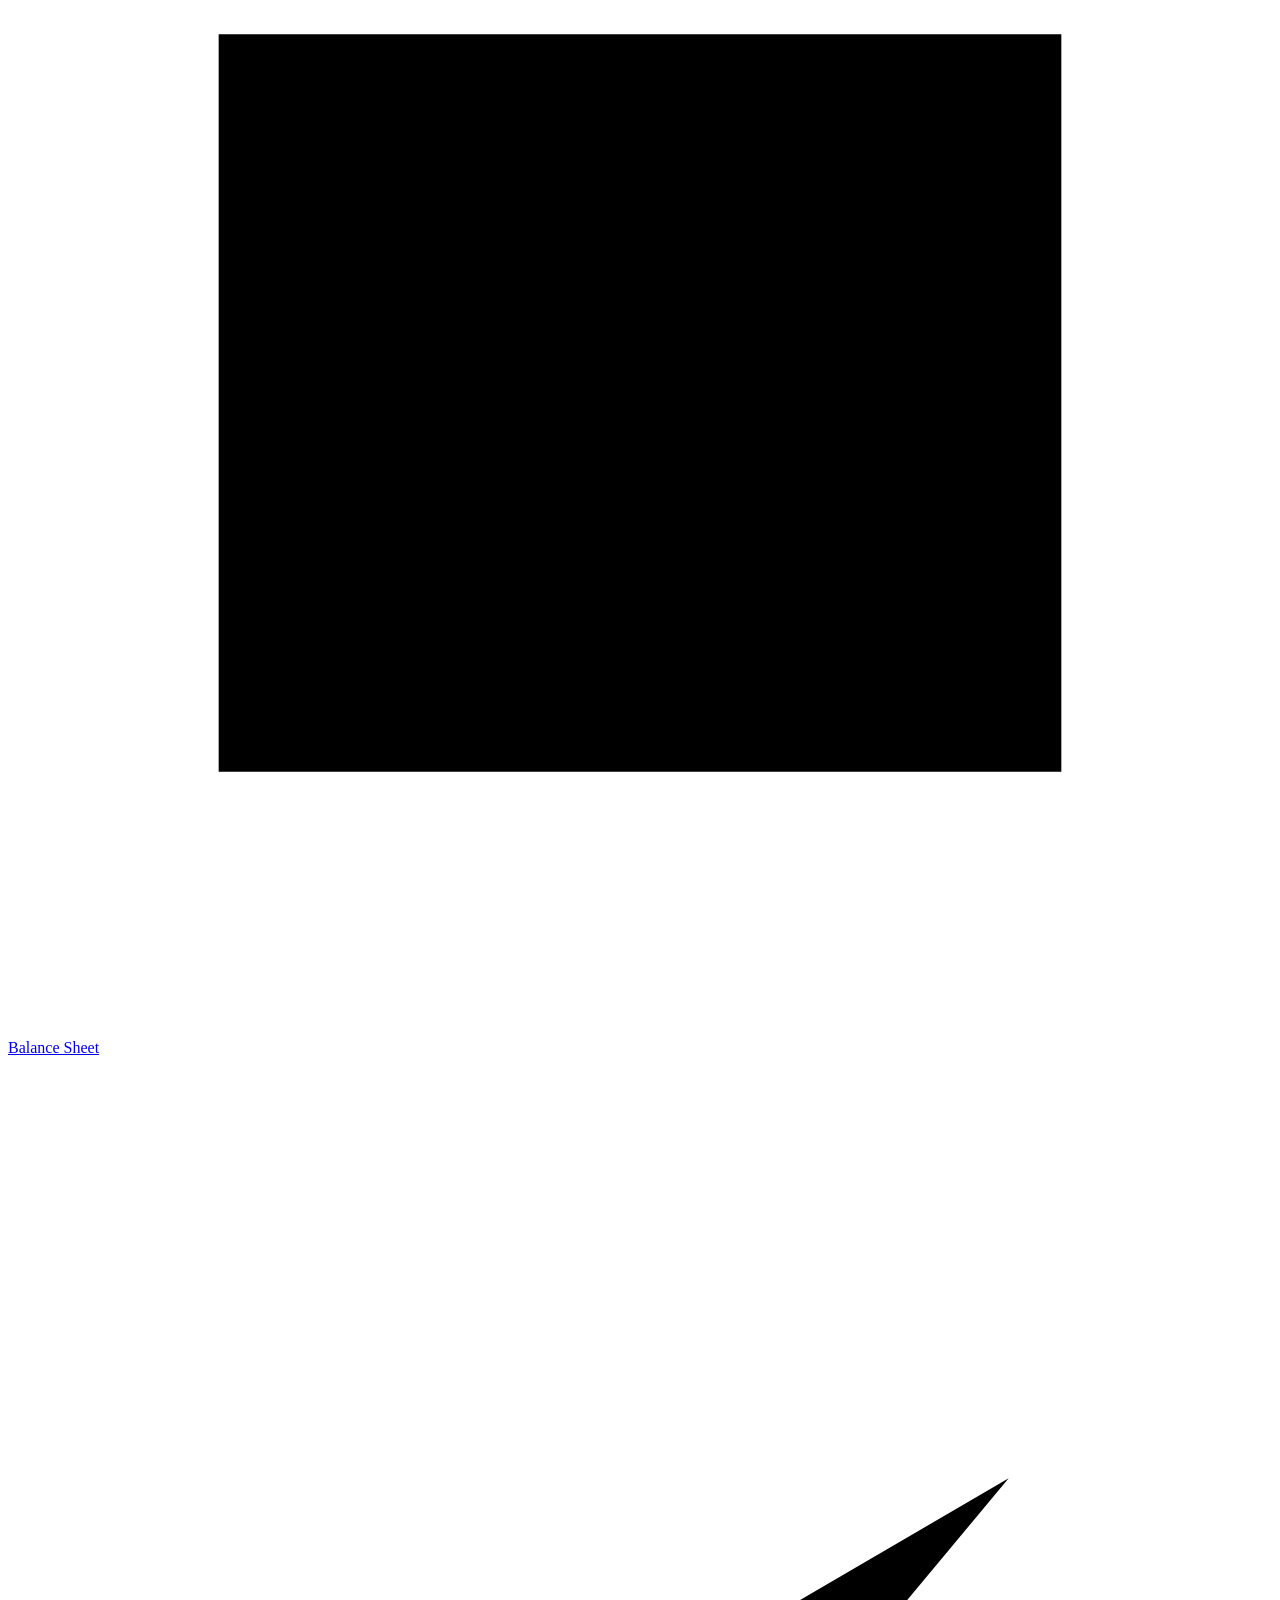
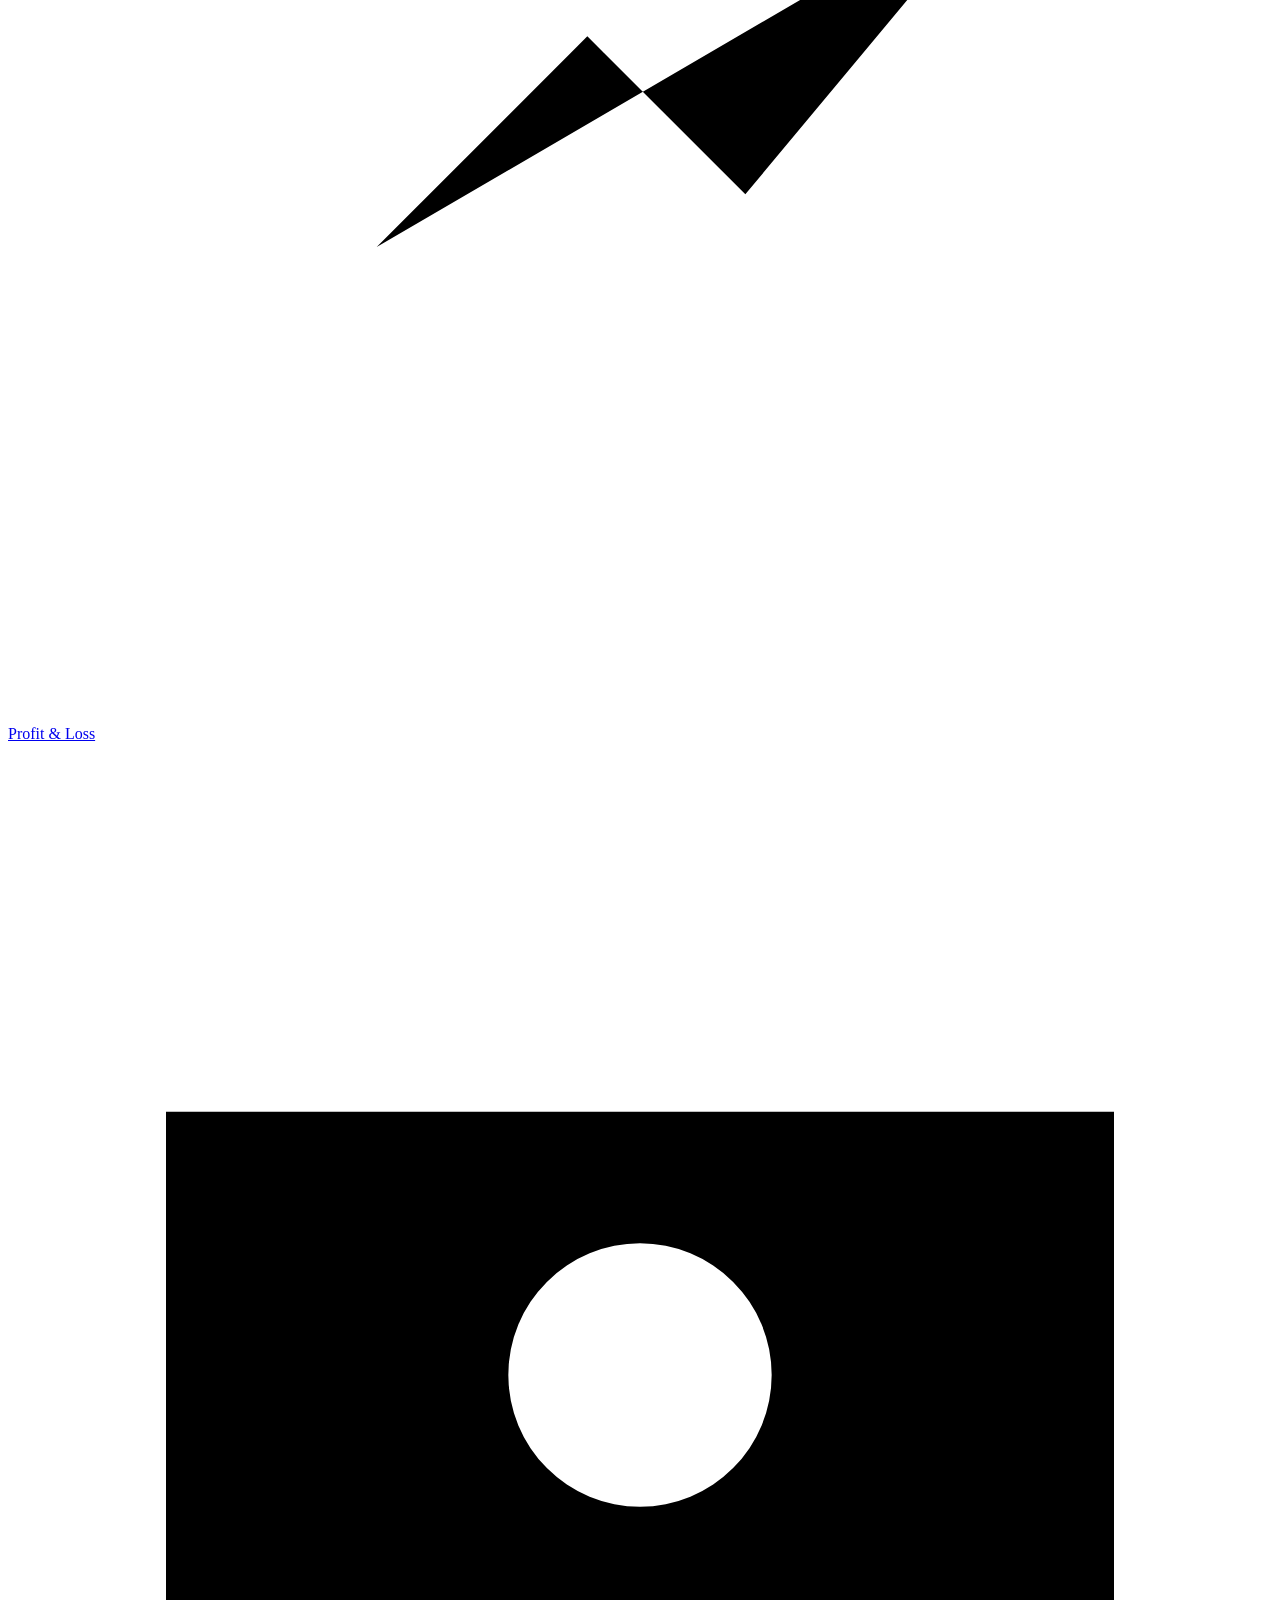
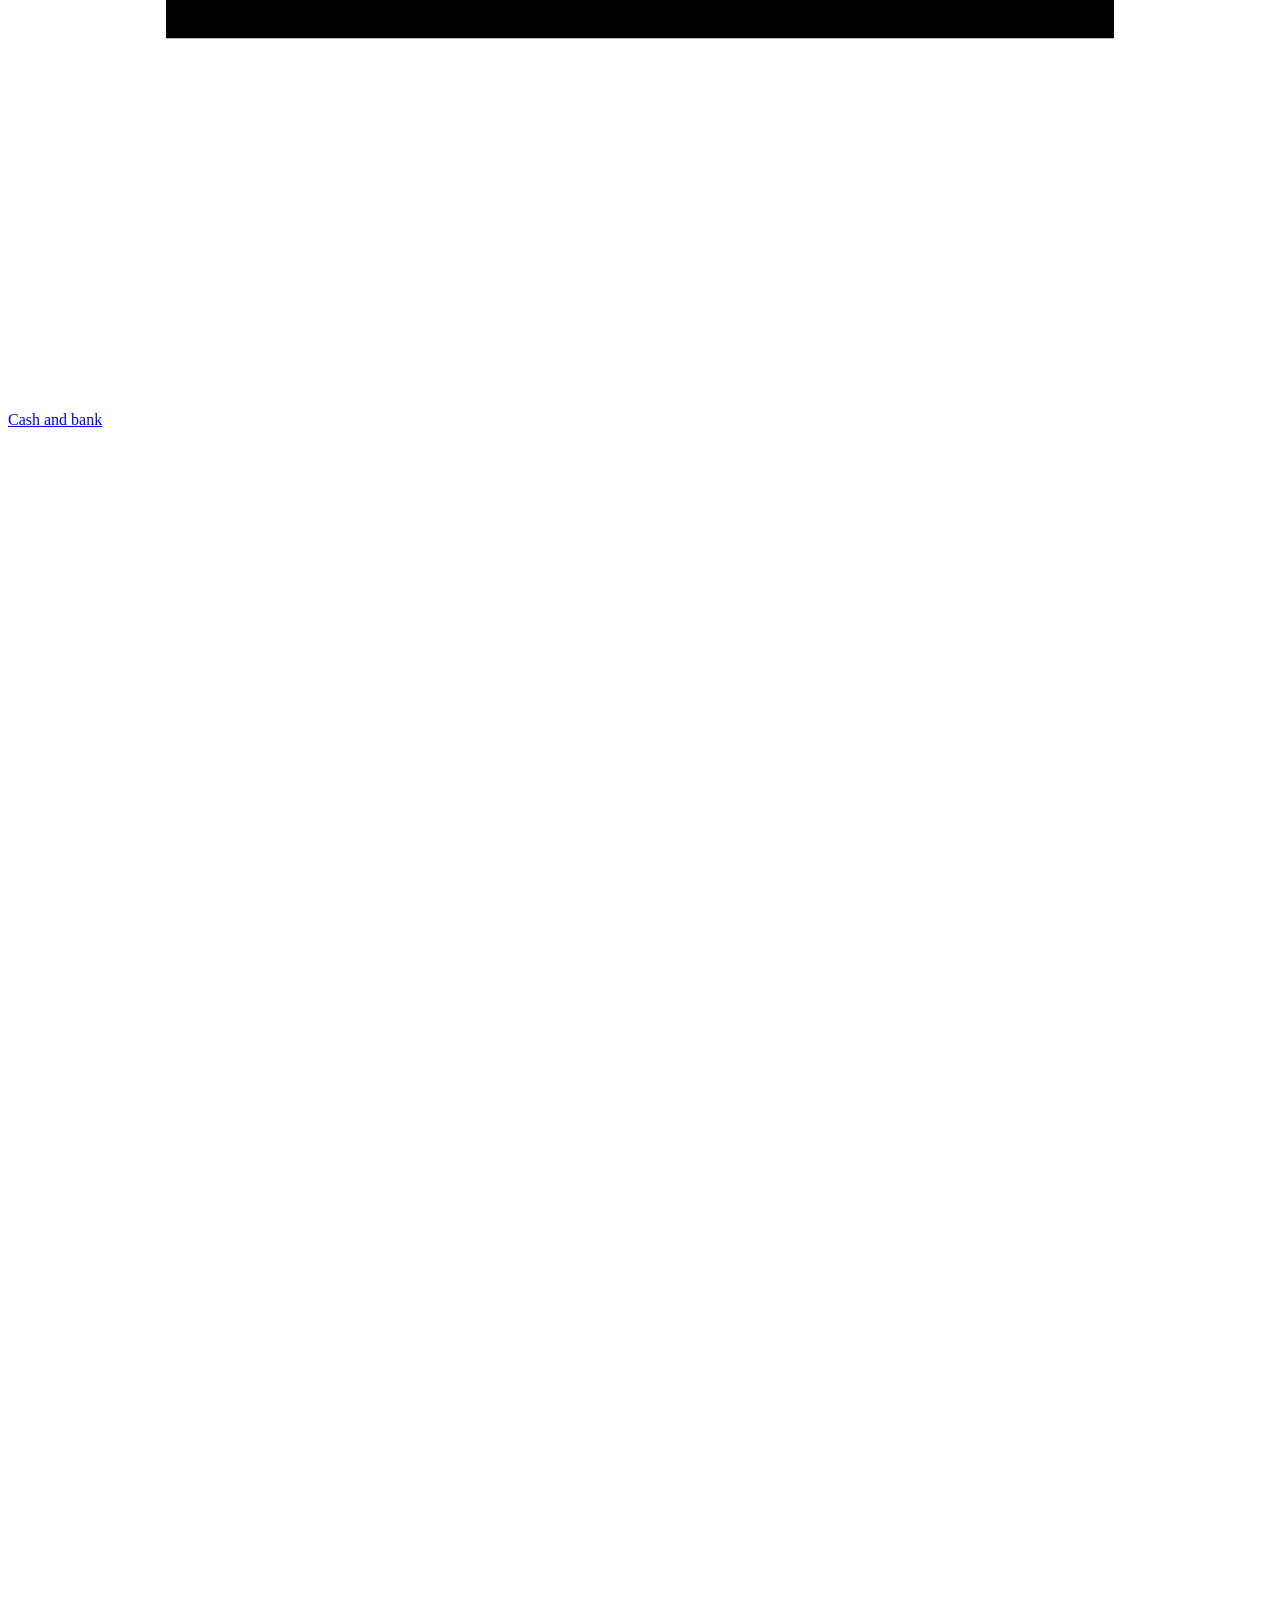
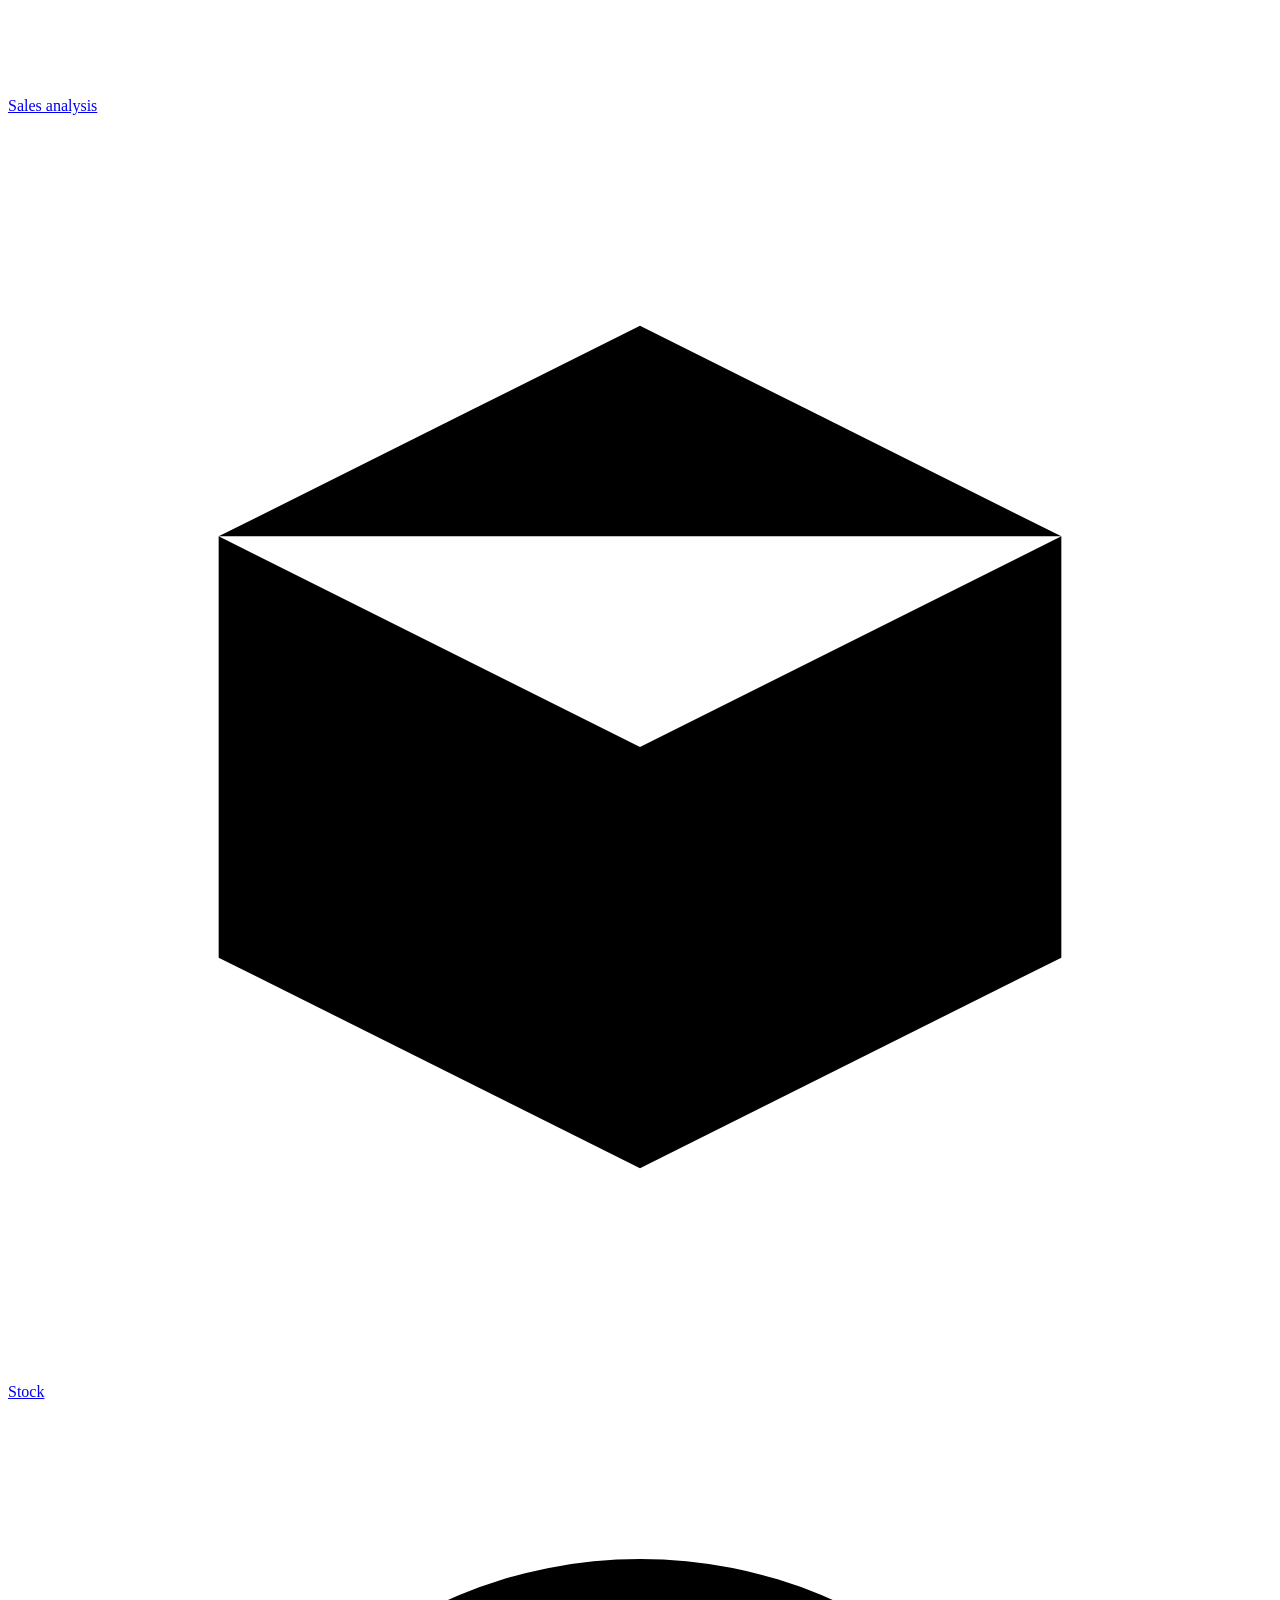
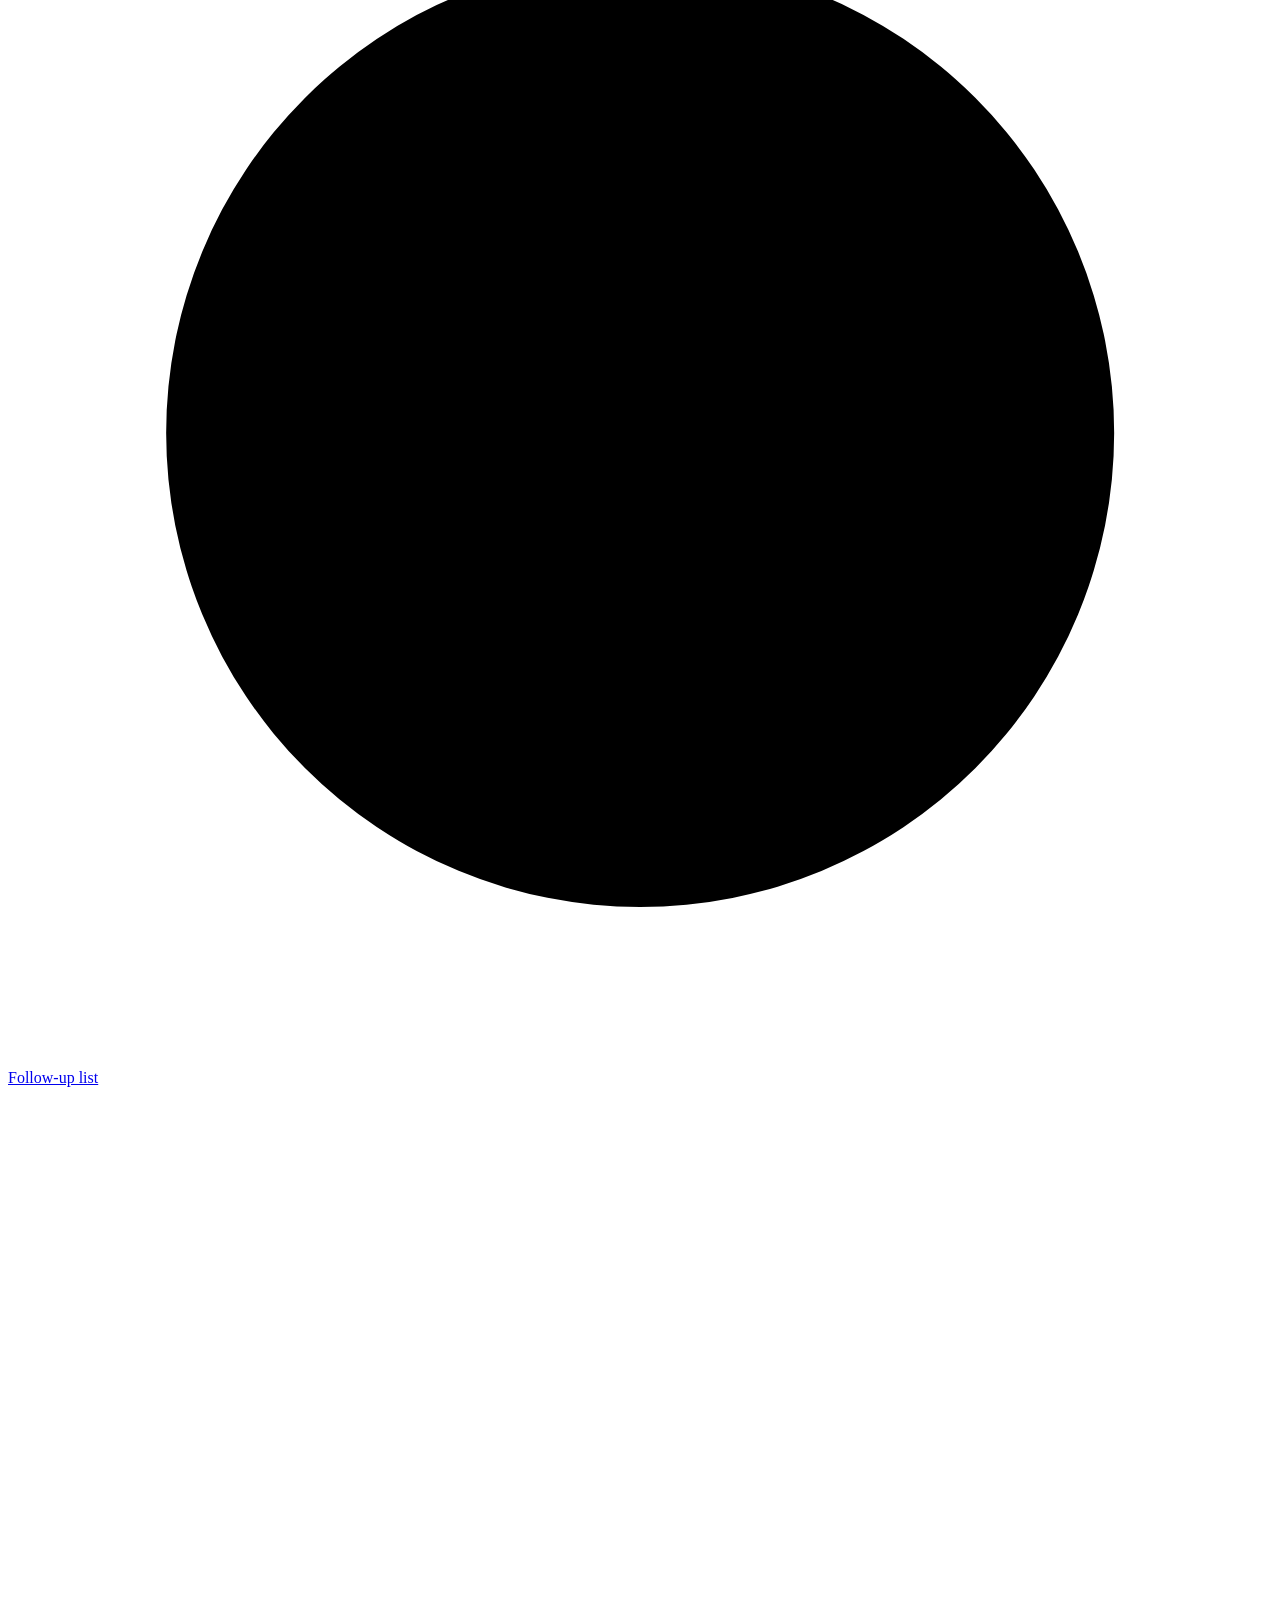
==== commit fa700c32: "Remove GST summary, GSTR-1 and GSTR-3B (to be rebuilt from scratch) (3.30.0) Co-Authored-By: Claude " ====
--- a/server/app/static/index.html
+++ b/server/app/static/index.html
@@ -4,7 +4,7 @@
 <meta charset="utf-8">
 <meta name="viewport" content="width=device-width, initial-scale=1, viewport-fit=cover">
 <title>Bahi — Tally on your phone</title>
-<meta name="theme-color" content="#ffffff">
+<meta name="theme-color" content="#f3f5f9">
 <script>
 /* Chrome's "Desktop site" lays the page out 980px wide and shrinks it. On a phone, scale it back
    up so the app always shows its phone layout. */
@@ -38,6 +38,7 @@
     <button id="refresh" class="icon-btn" aria-label="Refresh">
       <svg viewBox="0 0 24 24" width="20" height="20"><path d="M20 12a8 8 0 1 1-2.3-5.6M20 4v5h-5" fill="none" stroke="currentColor" stroke-width="2" stroke-linecap="round" stroke-linejoin="round"/></svg>
     </button>
+    <button id="account" class="avatar" aria-label="Your account and Log out" hidden></button>
   </div>
   <div id="status" class="status"></div>
 </header>
@@ -55,13 +56,13 @@
   <a class="wide-only" href="#/pl" data-route="pl" data-need="accounts"><svg viewBox="0 0 24 24"><path d="M4 19h16 M7 15l4-4 3 3 5-6"/></svg>Profit &amp; Loss</a>
   <a class="wide-only" href="#/cashbook" data-route="cashbook" data-need="accounts"><svg viewBox="0 0 24 24"><path d="M3 7h18v10H3z M12 12m-2.5 0a2.5 2.5 0 1 0 5 0a2.5 2.5 0 1 0-5 0"/></svg>Cash and bank</a>
   <a class="wide-only" href="#/analysis" data-route="analysis" data-need="accounts"><svg viewBox="0 0 24 24"><path d="M5 20V10 M10 20V4 M15 20v-7 M20 20V8"/></svg>Sales analysis</a>
-  <a class="wide-only" href="#/gst" data-route="gst" data-need="accounts"><svg viewBox="0 0 24 24"><path d="M6 3h12v18H6z M9 8h6 M9 12h6 M9 16h3"/></svg>GST summary</a>
   <a class="wide-only" href="#/stock" data-route="stock" data-need="stock"><svg viewBox="0 0 24 24"><path d="M4 8l8-4 8 4v8l-8 4-8-4z M4 8l8 4 8-4 M12 12v8"/></svg>Stock</a>
   <a class="wide-only" href="#/collect" data-route="collect" data-need="dues"><svg viewBox="0 0 24 24"><path d="M12 7v5l3 2 M12 21a9 9 0 1 0 0-18 9 9 0 0 0 0 18"/></svg>Follow-up list</a>
   <a class="wide-only" href="#/entries" data-route="entries" data-need="owner e_receipt e_payment e_order"><svg viewBox="0 0 24 24"><path d="M12 5v14 M5 12h14"/></svg>Entries from phone</a>
   <a class="wide-only" href="#/settings" data-route="settings" data-need="owner"><svg viewBox="0 0 24 24"><path d="M12 9a3 3 0 1 0 0 6 3 3 0 0 0 0-6 M19 12h2 M3 12h2 M12 3v2 M12 19v2 M17 7l1.4-1.4 M5.6 18.4L7 17 M17 17l1.4 1.4 M5.6 5.6L7 7"/></svg>Settings</a>
 </nav>
 <dialog id="sheet"></dialog>
+<script src="/hindi.js"></script>
 <script src="/app.js"></script>
 </body>
 </html>
